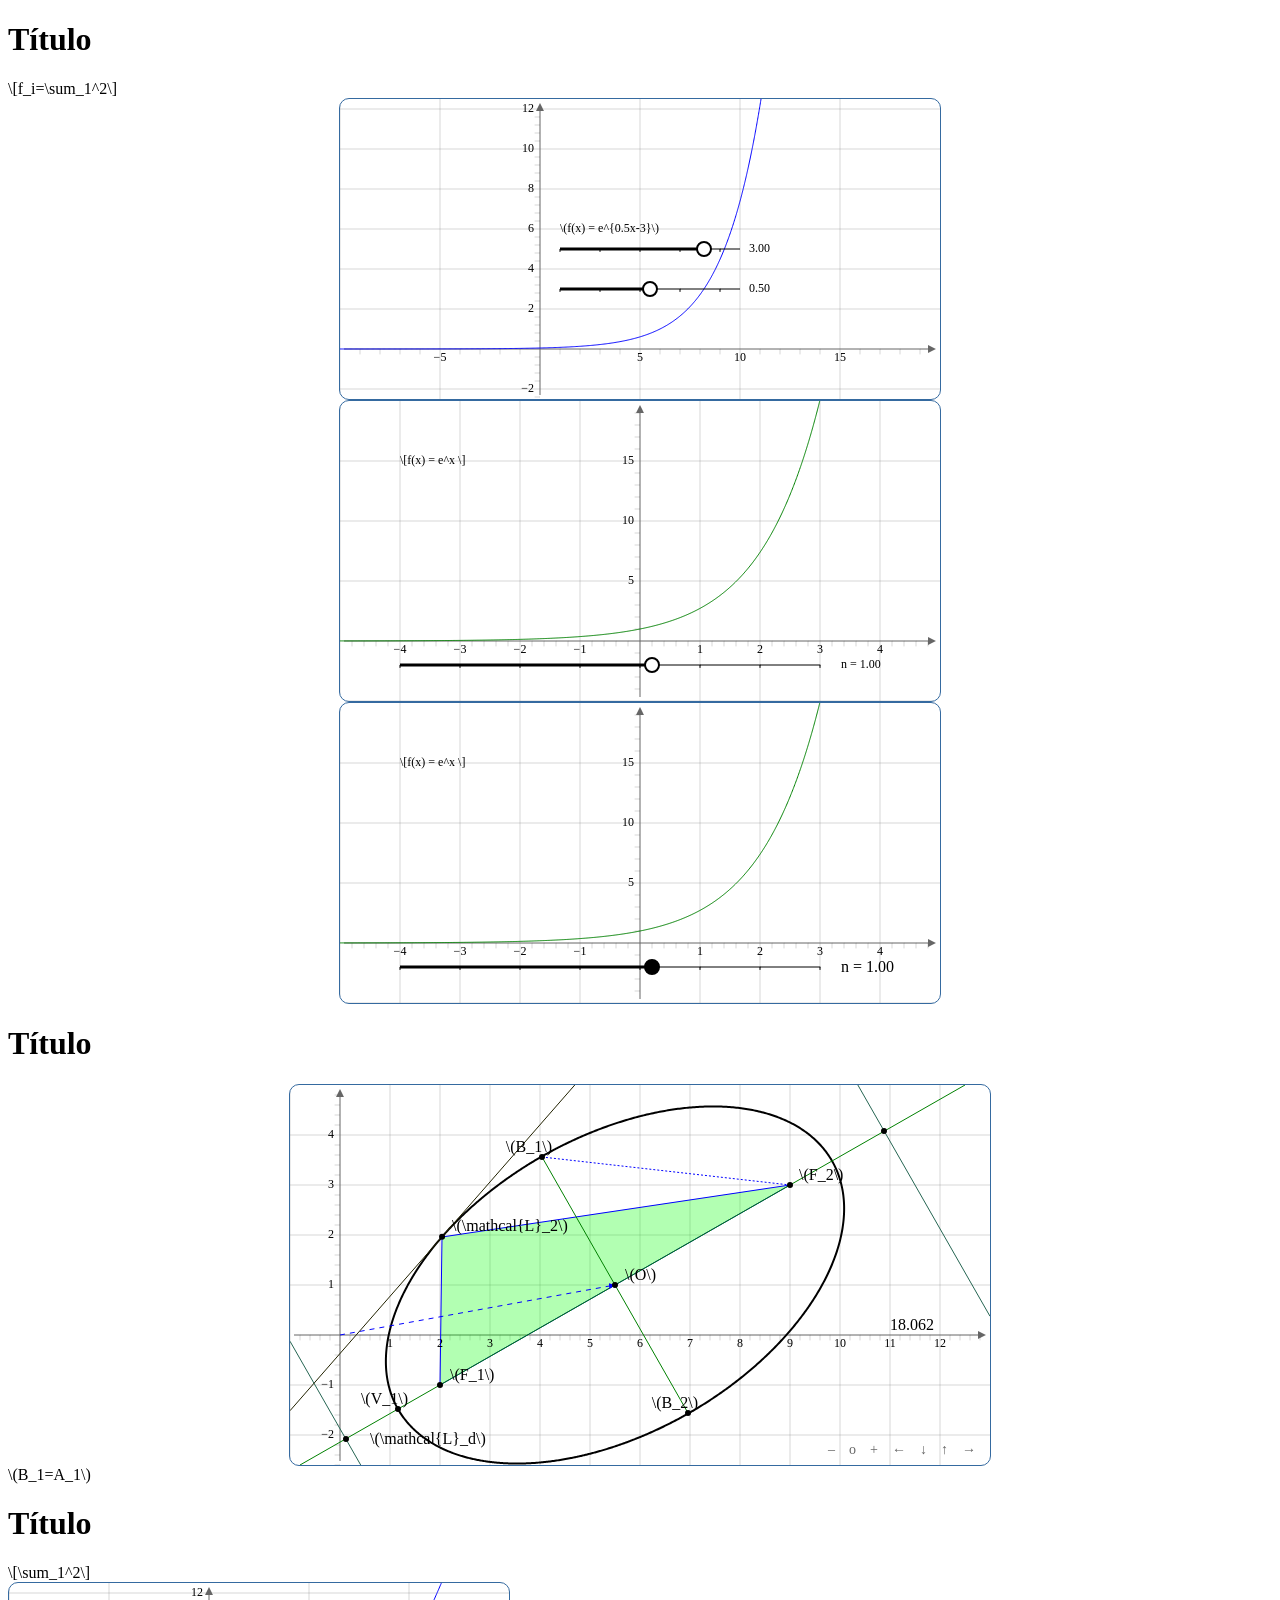
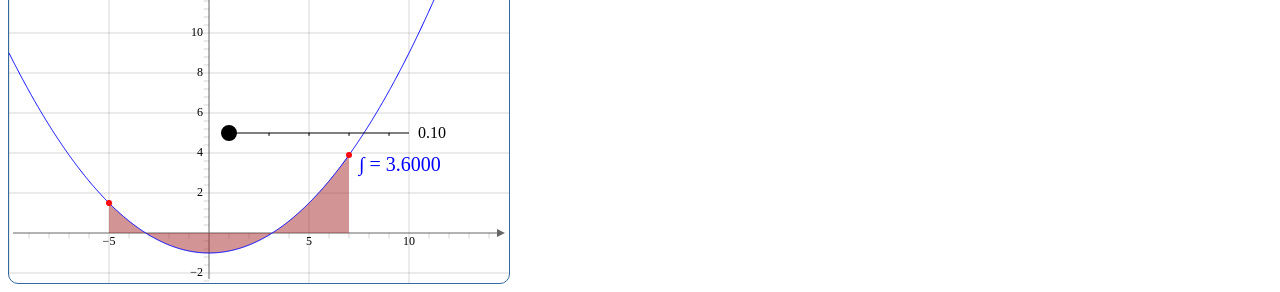
==== index.html @ 17003179 "w" ====
<!DOCTYPE html>
<html lang="en">
  <head>
    <meta charset="UTF-8" />
    <meta name="viewport" content="width=device-width, initial-scale=1.0" />
    <title>Document</title>


<!-- dynamically load mathjax for compatibility with self-contained -->
<script>
  (function () {
    var script = document.createElement("script");
    script.type = "text/javascript";
    var src = "true";
    if (src === "" || src === "true") src = "https://mathjax.rstudio.com/latest/MathJax.js?config=TeX-MML-AM_CHTML";
    if (location.protocol !== "file:")
      if (/^https?:/.test(src))
        src = src.replace(/^https?:/, '');
    script.src = src;
    document.getElementsByTagName("head")[0].appendChild(script);
  })();
</script>

    

    <link rel="stylesheet" type="text/css" href="jsxgraph.css" />
    <script type="text/javascript" src="loadjsxgraph.js"></script>
    <script type="text/javascript" src="jsxgraphcore.js"></script>
  
  </head>
  <body>





    <h1>Título</h1>
    \[f_i=\sum_1^2\]


    <div id='ww1' class='jxgbox' style="width: 600px; height: 300px; display: block; margin: auto;"></div>
    <script type='text/javascript'>
      JXG.Options.text.useMathJax = true;
      board = JXG.JSXGraph.initBoard("ww1", {
        originX: 200,
        originY: 250,
        unitX: 20,
        unitY: 20,
        axis: true,
        showNavigation: false,
        showCopyright: false,
      });
      theSlider = board.create(
        "slider",
        [
          [1, 5],
          [10, 5],
          [-5, 3, 5],
        ],
        { snapWidth: 0.1 }
      );
      w = board.create(
        "slider",
        [
          [1, 3],
          [10, 3],
          [0, 0.5, 1],
        ],
        { snapWidth: 0.1 }
      );
      board.create("functiongraph", [
        function (t) {
          return Math.pow(Math.E, w.Value()*t - theSlider.Value());
        },
      ]);
      board.create('text', [
        1,
        6,
        function () {
          return '\\(f(x) = e^{'+ w.Value() + 'x' + '-' + theSlider.Value() + '}\\)';
        },
      ]);
    </script>





    <div id='jxgbox' class='jxgbox' style="width: 600px; height: 300px; display: block; margin: auto;"></div>
    <script type='text/javascript'>
        var brd, k;
        JXG.Options.text.useMathJax = true;
        brd = JXG.JSXGraph.initBoard('jxgbox', {boundingbox:[-5,20,5,-5], axis:true, showNavigation:false, showCopyright:false});
        k = brd.create('slider',[[-4,-2],[3,-2],[-5,0.5,5]],{name:'n', snapWidth:1});
        brd.create('functiongraph', [function(t) {return Math.pow(Math.E,t*k.Value());}],{strokeColor:'green'});
        brd.create('text',[-4,15,
          function() { 
            var temp;
            if (k.Value() == 1) {
              temp = '\\[f(x) = e^x \\]'; 
            } else {
              temp = '\\[f(x) = e^{' + k.Value() + 'x}\\]';
            }
           return temp;
         }], {fontSize:12});
        brd.update();
    </script> 




    <div id='jxgboxw' class='jxgbox' style="width: 600px; height: 300px; display: block; margin: auto;"></div>
    <script type='text/javascript'>
        var brd, k;
        JXG.Options.text.useMathJax = true;
        JXG.Options.text.fontSize = 16;
        JXG.Options = JXG.merge(JXG.Options, {showNavigation: false,point:{face:'o', size:1, color:'#000000'}});
        brd = JXG.JSXGraph.initBoard('jxgboxw', {boundingbox:[-5,20,5,-5], axis:true, showNavigation:false, showCopyright:false});
        k = brd.create('slider',[[-4,-2],[3,-2],[-5,0.5,5]],{name:'n', snapWidth:1});
        brd.create('functiongraph', [function(t) {return Math.pow(Math.E,t*k.Value());}],{strokeColor:'green'});
        brd.create('text',[-4,15,
          function() { 
            var temp;
            if (k.Value() == 1) {
              temp = '\\[f(x) = e^x \\]'; 
            } else {
              temp = '\\[f(x) = e^{' + k.Value() + 'x}\\]';
            }
           return temp;
         }], {fontSize:12});
        brd.update();
    </script> 











    <h1>Título</h1>

    <div id="ww" class="jxgbox" style="width: 700px; height: 380px; display: block; margin: auto;"></div>

    <script type="text/javascript">
      var board = JXG.JSXGraph.initBoard("ww", {
        originX: 50,
        originY: 250,
        unitX: 50,
        unitY: 50,
        axis: true,
      });
  

  
      f1 = board.create("point", [2,-1], { name: "\\(F_1\\)" , fillColor:'#306754',label:{autoPosition: true, offset:[10, 10]}});
      f2 = board.create("point", [9,3], { name: "\\(F_2\\)" , label:{autoPosition: true, offset:[10, 10]}});
      var l1 = board.create('line', [f1, f2],{strokeColor:'green',strokewidth:1});
      var mp1 = board.create('midpoint', [f1, f2], { name: "\\(O\\)", label:{autoPosition: true, offset:[10, 10]} });
      var vec = board.create('arrow', [[0,0], mp1],{straightFirst:true, straightLast:true, strokeWidth:1, dash:2});
      var perp1 = board.create('perpendicular', [l1, mp1] ,{strokeColor:'red',strokewidth:0});


      ew=board.create("ellipse", [f1, f2, 10],{strokeColor:'#000000',strokewidth:2});

      
       
      var b1 = board.create('intersection', [ew, perp1, 0], { name: "\\(B_1\\)", label:{autoPosition: true, offset:[10, 10]} });
      var b2 = board.create('intersection', [ew, perp1, 1], { name: "\\(B_2\\)", label:{autoPosition: true, offset:[10, 10]} });

      var c1 = board.create('intersection', [ew, l1, 0], { name: "\\(V_1\\)", label:{autoPosition: true, offset:[10, 10]} });
      var c2 = board.create('intersection', [ew, l1, 1], { name: "\\(V_2\\)", label:{autoPosition: true, offset:[10, 10]} });



      var s1 = board.create('segment', [b1, b2],{strokeColor:'green',strokewidth:1});
      var s1 = board.create('segment', [b1, f2],{straightFirst:true, straightLast:true, strokeWidth:1, dash:1});
      
      

      ewg = board.create("glider", [2, 2, ew], { name: "\\(\\mathcal{L}_2\\)", label:{autoPosition: true, offset:[10, 10]} });

      c3 = board.create('circle', [mp1, function() { return mp1.Dist(c1)*mp1.Dist(c1)/mp1.Dist(f1); }],{strokeColor:'red',strokewidth:0});

      var d1 = board.create('intersection', [c3, l1, 0], { name: ""});
      var d2 = board.create('intersection', [c3, l1, 1], { name: ""});

      var perp2 = board.create('perpendicular', [l1, d1],{strokeColor:'#256552',strokewidth:1});
      var perp3 = board.create('perpendicular', [l1, d2],{strokeColor:'#256552',strokewidth:1,name:'\\(\\mathcal{L}_d\\)', withLabel: true});


      var w = board.create("tangent", [ewg],{strokeColor:'#222200',strokewidth:1});
      
      var pol2 = board.create('polygon', [f1, ewg, f2],{hasInnerPoints: true});
      var t = board.create('text', [11, 0.2, function() { return pol2.Perimeter().toFixed(3); }]);
    </script>



\(B_1=A_1\)






    <h1>Título</h1>
    \[\sum_1^2\]
    <div id="www1" class="jxgbox" style="width: 500px; height: 300px;"></div>

    <script>
      board = JXG.JSXGraph.initBoard("www1", {
        originX: 200,
        originY: 250,
        unitX: 20,
        unitY: 20,
        axis: true,
        showNavigation: false,
        showCopyright: false,
      });
      ww = board.create(
        "slider",
        [
          [1, 5],
          [10, 5],
          [0.1, 0.01, 1],
        ],
        { snapWidth: 0.02}
      );
      theFct = board.create("functiongraph", [
        function (t) {
          return (0.01 * t*t) / (ww.Value()) - 1;
        },
      ]);
                                                                        //,{dash:1,strokewidth:2,strokeColor:'red'}
      board.create("integral", [[-5, 7], theFct], {
        color: "brown",
        fillOpacity: 0.5,
      });
    </script>


  </body>
</html>
---- jsxgraph.css ----
/*
    Copyright 2008-2016
        Matthias Ehmann,
        Michael Gerhaeuser,
        Carsten Miller,
        Bianca Valentin,
        Alfred Wassermann,
        Peter Wilfahrt

    This file is part of JSXGraph.

    JSXGraph is free software dual licensed under the GNU LGPL or MIT License.

    You can redistribute it and/or modify it under the terms of the

      * GNU Lesser General Public License as published by
        the Free Software Foundation, either version 3 of the License, or
        (at your option) any later version
      OR
      * MIT License: https://github.com/jsxgraph/jsxgraph/blob/master/LICENSE.MIT

    JSXGraph is distributed in the hope that it will be useful,
    but WITHOUT ANY WARRANTY; without even the implied warranty of
    MERCHANTABILITY or FITNESS FOR A PARTICULAR PURPOSE.  See the
    GNU Lesser General Public License for more details.

    You should have received a copy of the GNU Lesser General Public License and
    the MIT License along with JSXGraph. If not, see <http://www.gnu.org/licenses/>
    and <http://opensource.org/licenses/MIT/>.
 */

.jxgbox {
    /* for IE 7 */
    position: relative;
    overflow: hidden;
    background-color: #ffffff;
    border-style: solid;
    border-width: 1px;
    border-color: #356AA0;
    border-radius: 10px;
    -webkit-border-radius: 10px;
    -ms-touch-action: none;
    /* touch-action: none; */ /* Set with JavaScript */
}

.jxgbox svg text {
    cursor: default;
    -webkit-user-select: none;
    -moz-user-select: none;
    -ms-user-select: none;
    user-select: none;
}

.JXGtext {
    font-family: Courier, monospace;
    /**
     * The default font family is now set in
     * JXG.Options.text.cssdefaultstyle = 'font-family: Arial, Helvetica, Geneva, sans-serif;'
     */
    /*
        font-family: Arial, Helvetica, Geneva, sans-serif;
    */

    /* "background-color: transparent;" may produce artefacts in IE. Solution: setting a color explicitly. */
    background-color: transparent;
    padding: 0;
    margin: 0;
}

.JXGinfobox {
    border-style: none;
    border-width: 1px;
    border-color: black;
}

/* 
    CSS attributes will (permantely) overwrite attributes set in JSXGraph 
*/
.JXGimage {
    /* opacity: 1.0; */
}

.JXGimageHighlight {
    /* opacity: 0.6; */
}

/*
    CSS rules for the navigation bar 
*/

.JXG_navigation {
    position: absolute;
    right: 5px;
    bottom: 5px;

    z-index: 100;

    background-color: transparent;
    padding: 2px;
    font-size: 14px;
    cursor: pointer;
}

.JXG_navigation:hover {

}

.JXG_navigation_button {
    color: #666666;
}

.JXG_navigation_button:hover {
    border-radius: 2px;
    background-color: #c0c0c0;
    background-color: rgba(184, 184, 184, 0.5);
}

/* 
    CSS rules for the wrapping div in fullscreen mode 
*/

.JXG_wrap_private:-moz-full-screen {
   background-color: #cccccc;
   padding: 0px;
   width: 100%;
   height: 100%;
}

.JXG_wrap_private:-webkit-full-screen {
   background-color: #cccccc;
   padding: 0px;
   width: 100%;
   height: 100%;
}

.JXG_wrap_private:fullscreen {
   background-color: #cccccc;
   padding: 0px;
   width: 100%;
   height: 100%;
}

.JXG_wrap_private:-ms-fullscreen {
   background-color: #cccccc;
   padding: 0px;
   width: 100%;
   height: 100%;
}
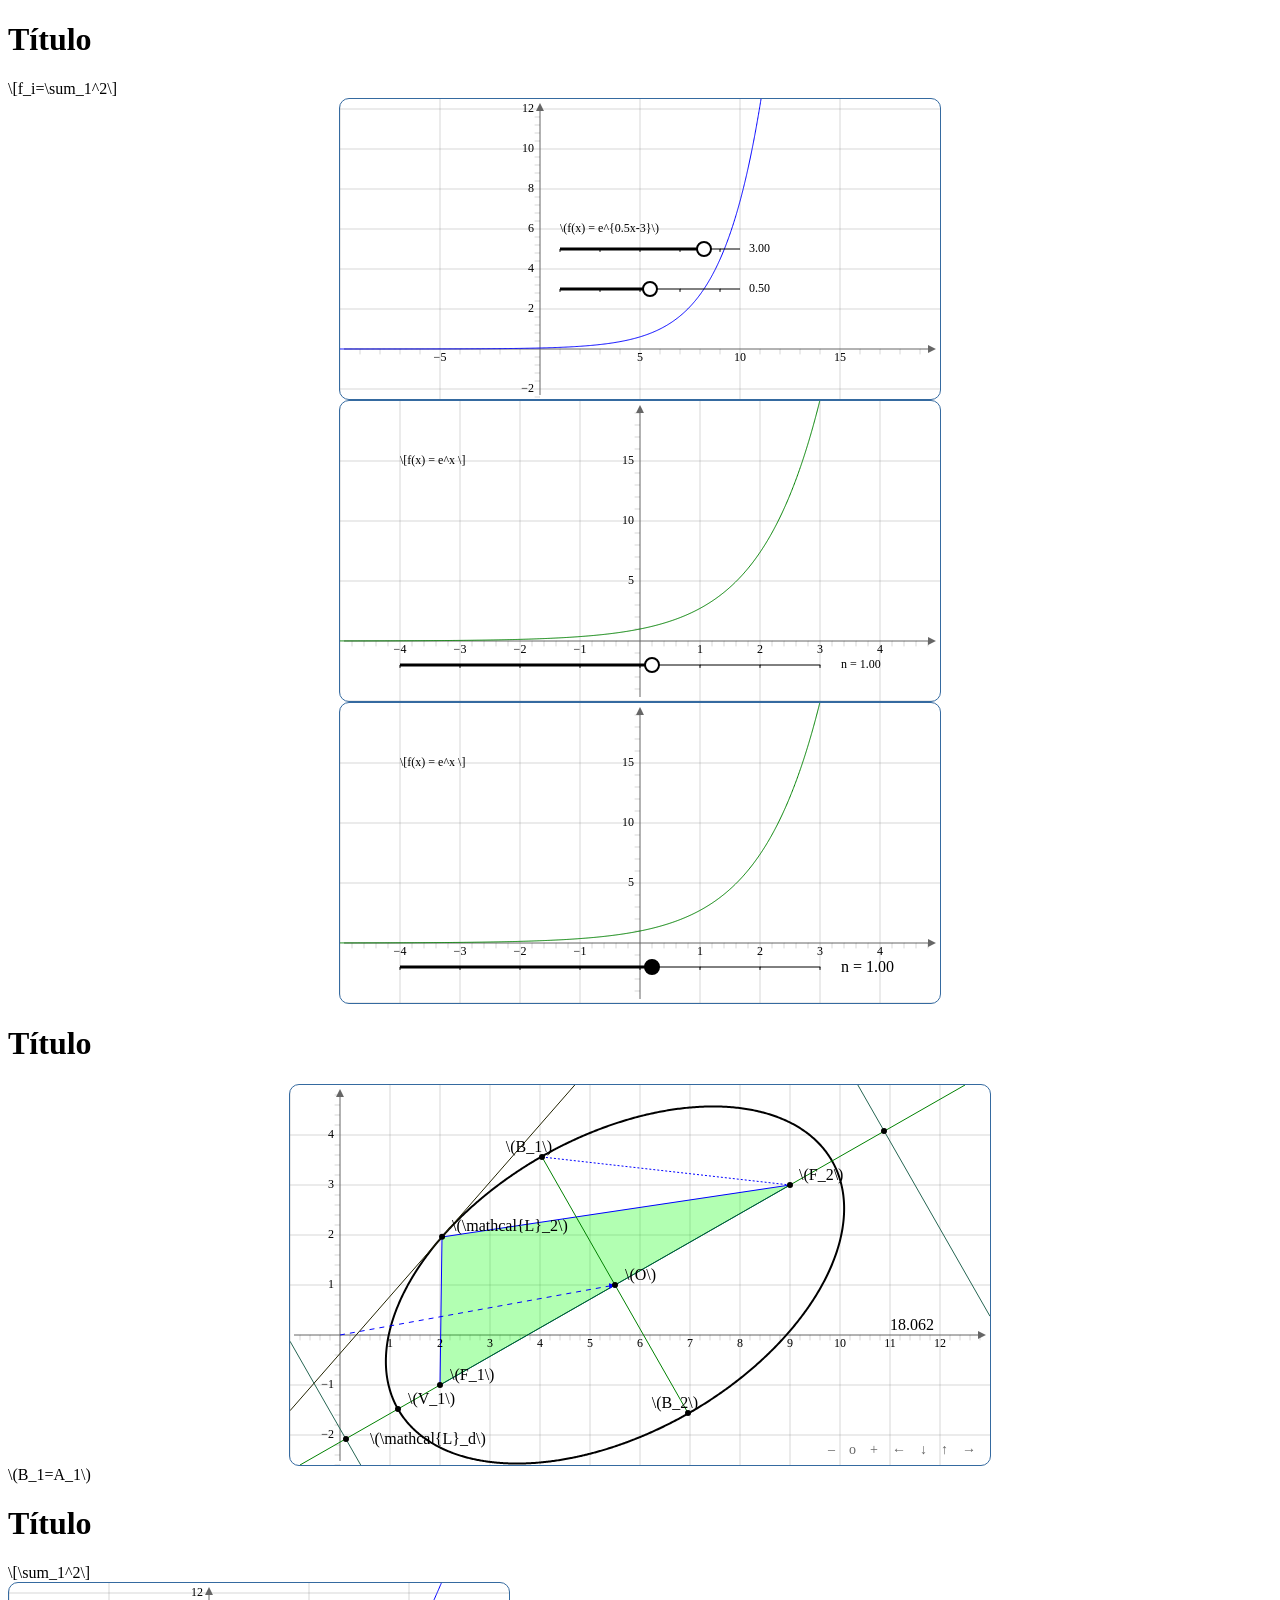
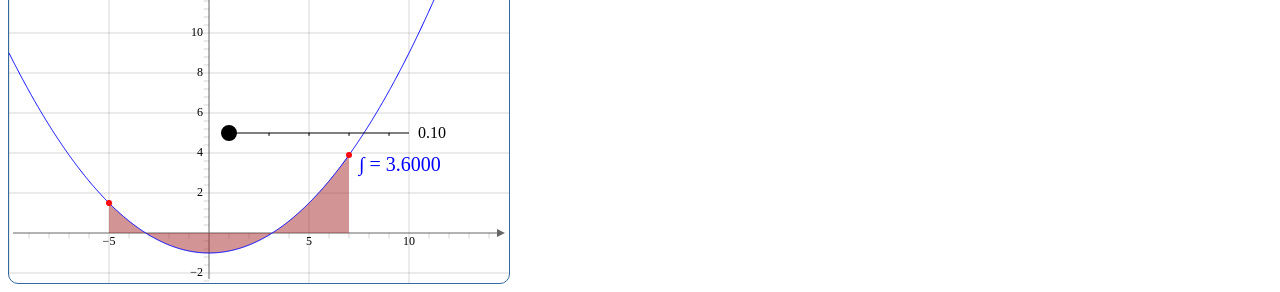
==== commit 6847e34d: "w" ====
--- a/index.html
+++ b/index.html
@@ -171,7 +171,7 @@
       var b1 = board.create('intersection', [ew, perp1, 0], { name: "\\(B_1\\)", label:{autoPosition: true, offset:[10, 10]} });
       var b2 = board.create('intersection', [ew, perp1, 1], { name: "\\(B_2\\)", label:{autoPosition: true, offset:[10, 10]} });
 
-      var c1 = board.create('intersection', [ew, l1, 0], { name: "\\(V_1\\)", label:{autoPosition: true, offset:[10, 10]} });
+      var c1 = board.create('intersection', [ew, l1, 0], { name: "\\(V_1\\)", label:{autoPosition: Boolean, offset:[10, 10]} });
       var c2 = board.create('intersection', [ew, l1, 1], { name: "\\(V_2\\)", label:{autoPosition: true, offset:[10, 10]} });
 
 
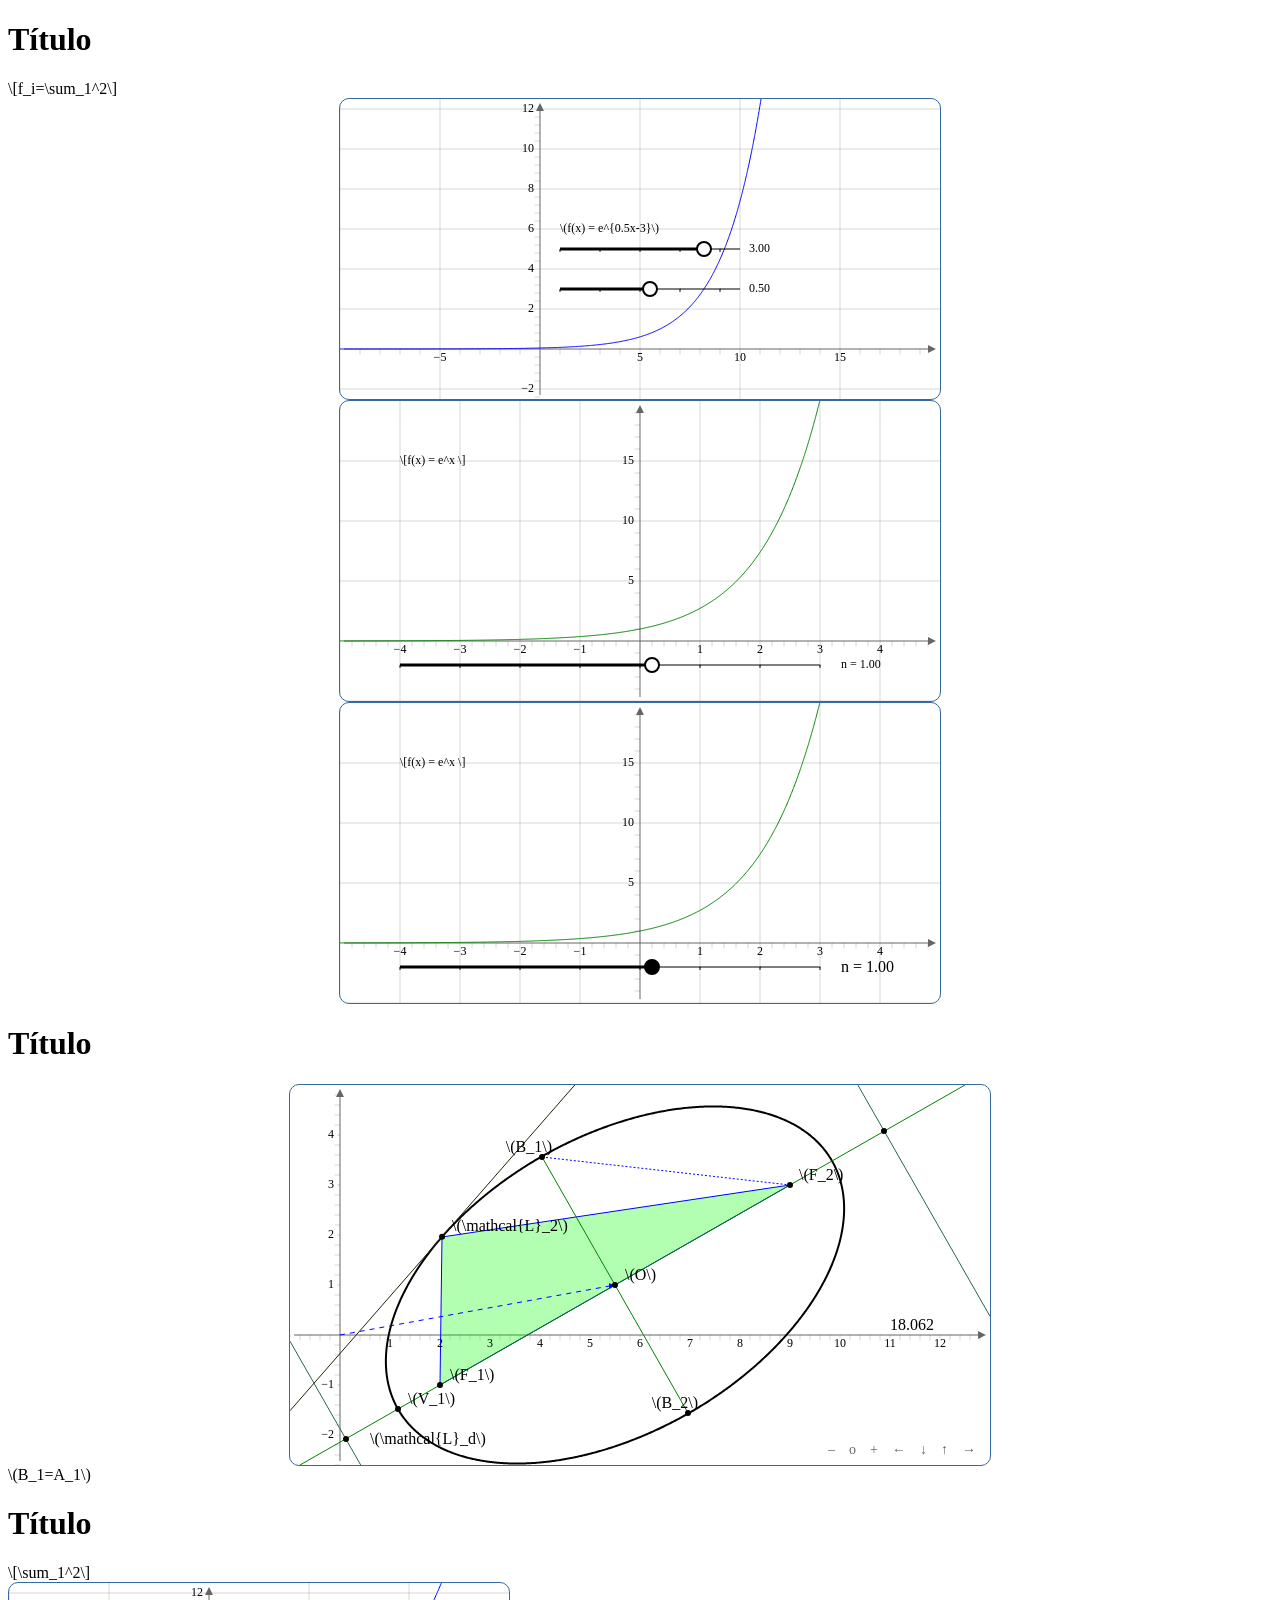
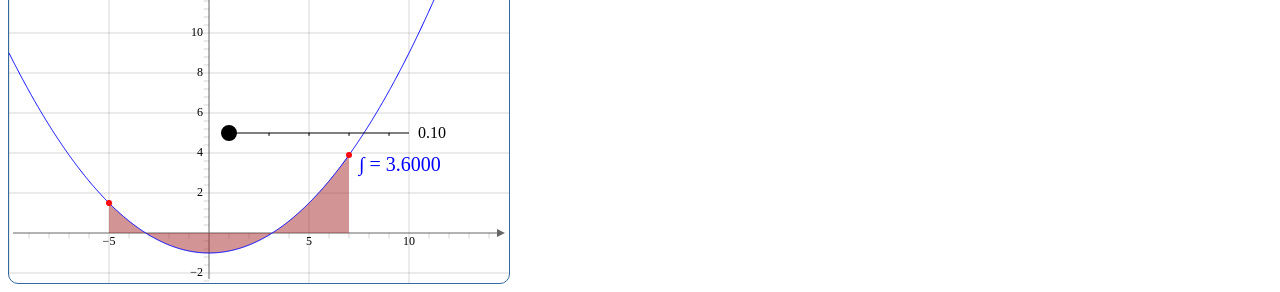
==== commit 8ce68435: "w" ====
--- a/index.html
+++ b/index.html
@@ -152,8 +152,11 @@
         unitX: 50,
         unitY: 50,
         axis: true,
-      });
-  
+        defaultAxes: {y: { ticks: {visible: true, majorHeight: 5 }},x: { ticks: { visible: true, majorHeight: 5 }}},
+  
+      });
+  
+      
 
   
       f1 = board.create("point", [2,-1], { name: "\\(F_1\\)" , fillColor:'#306754',label:{autoPosition: true, offset:[10, 10]}});
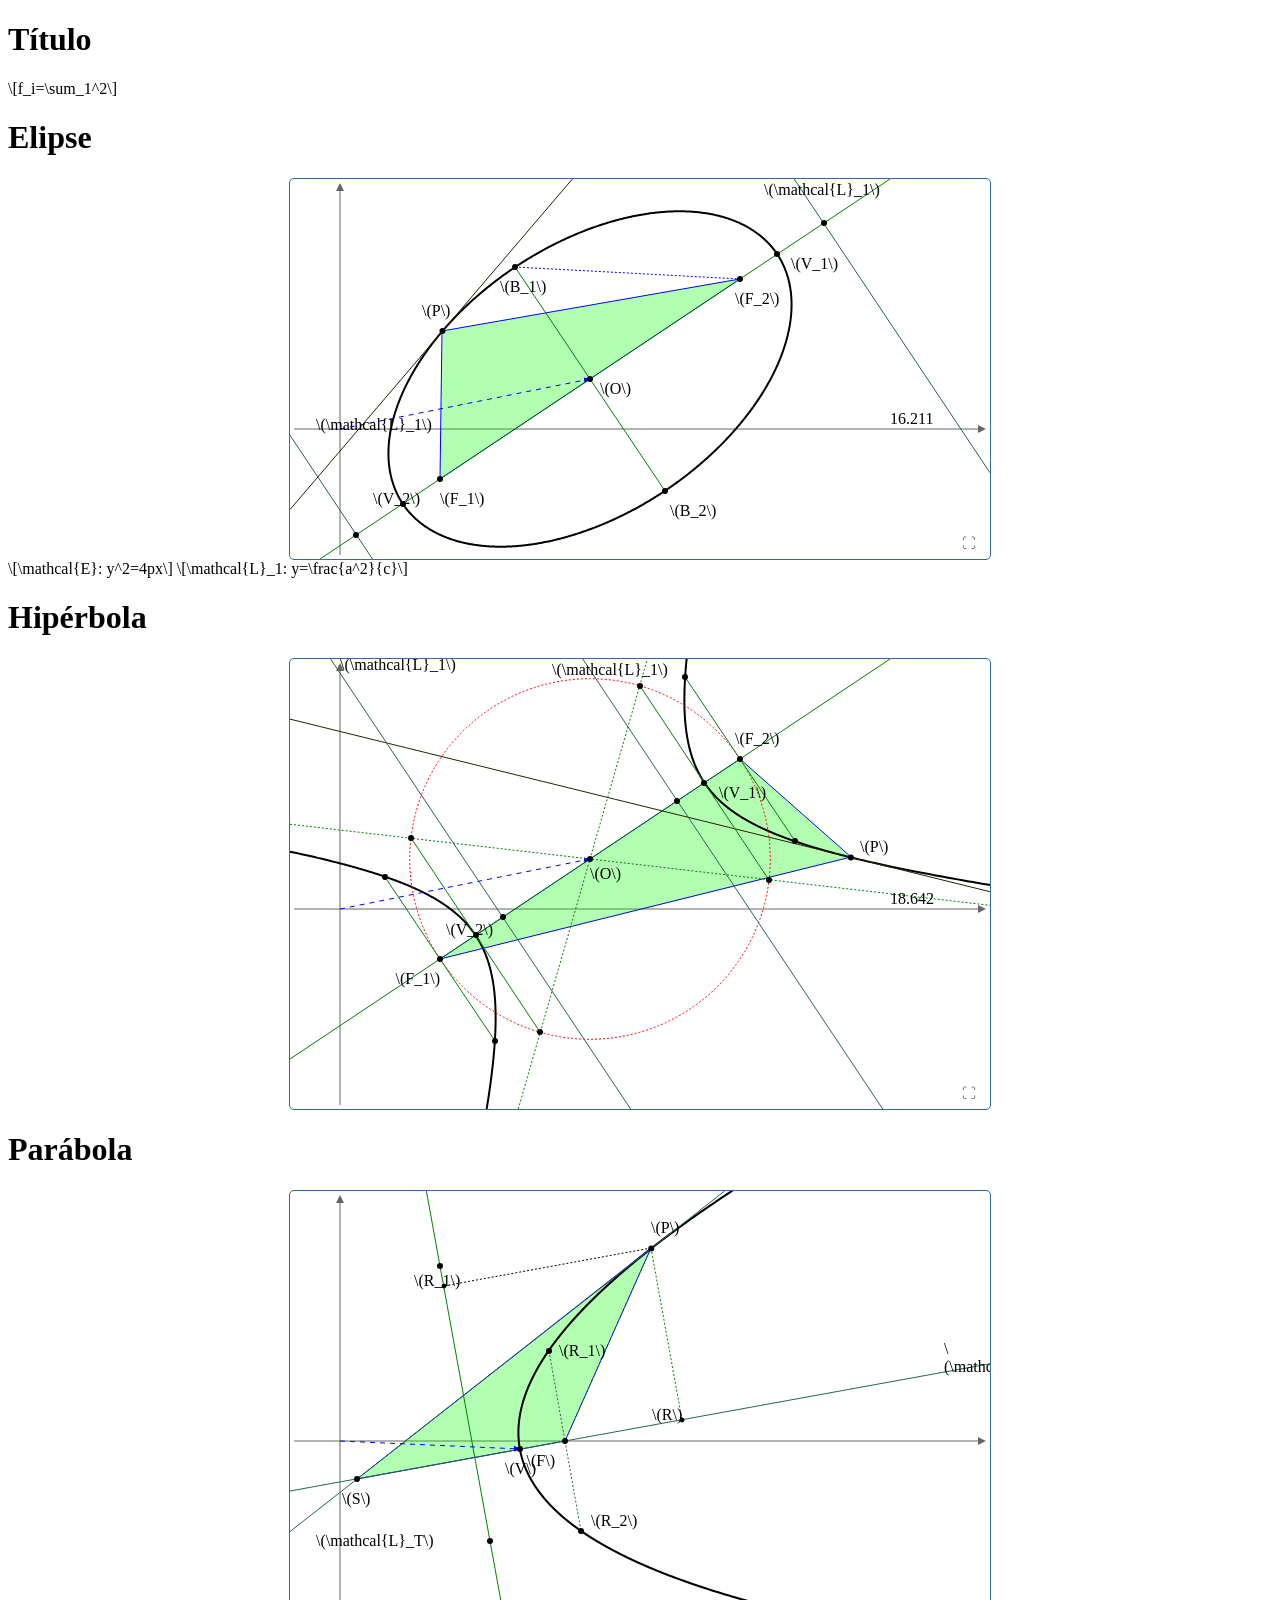
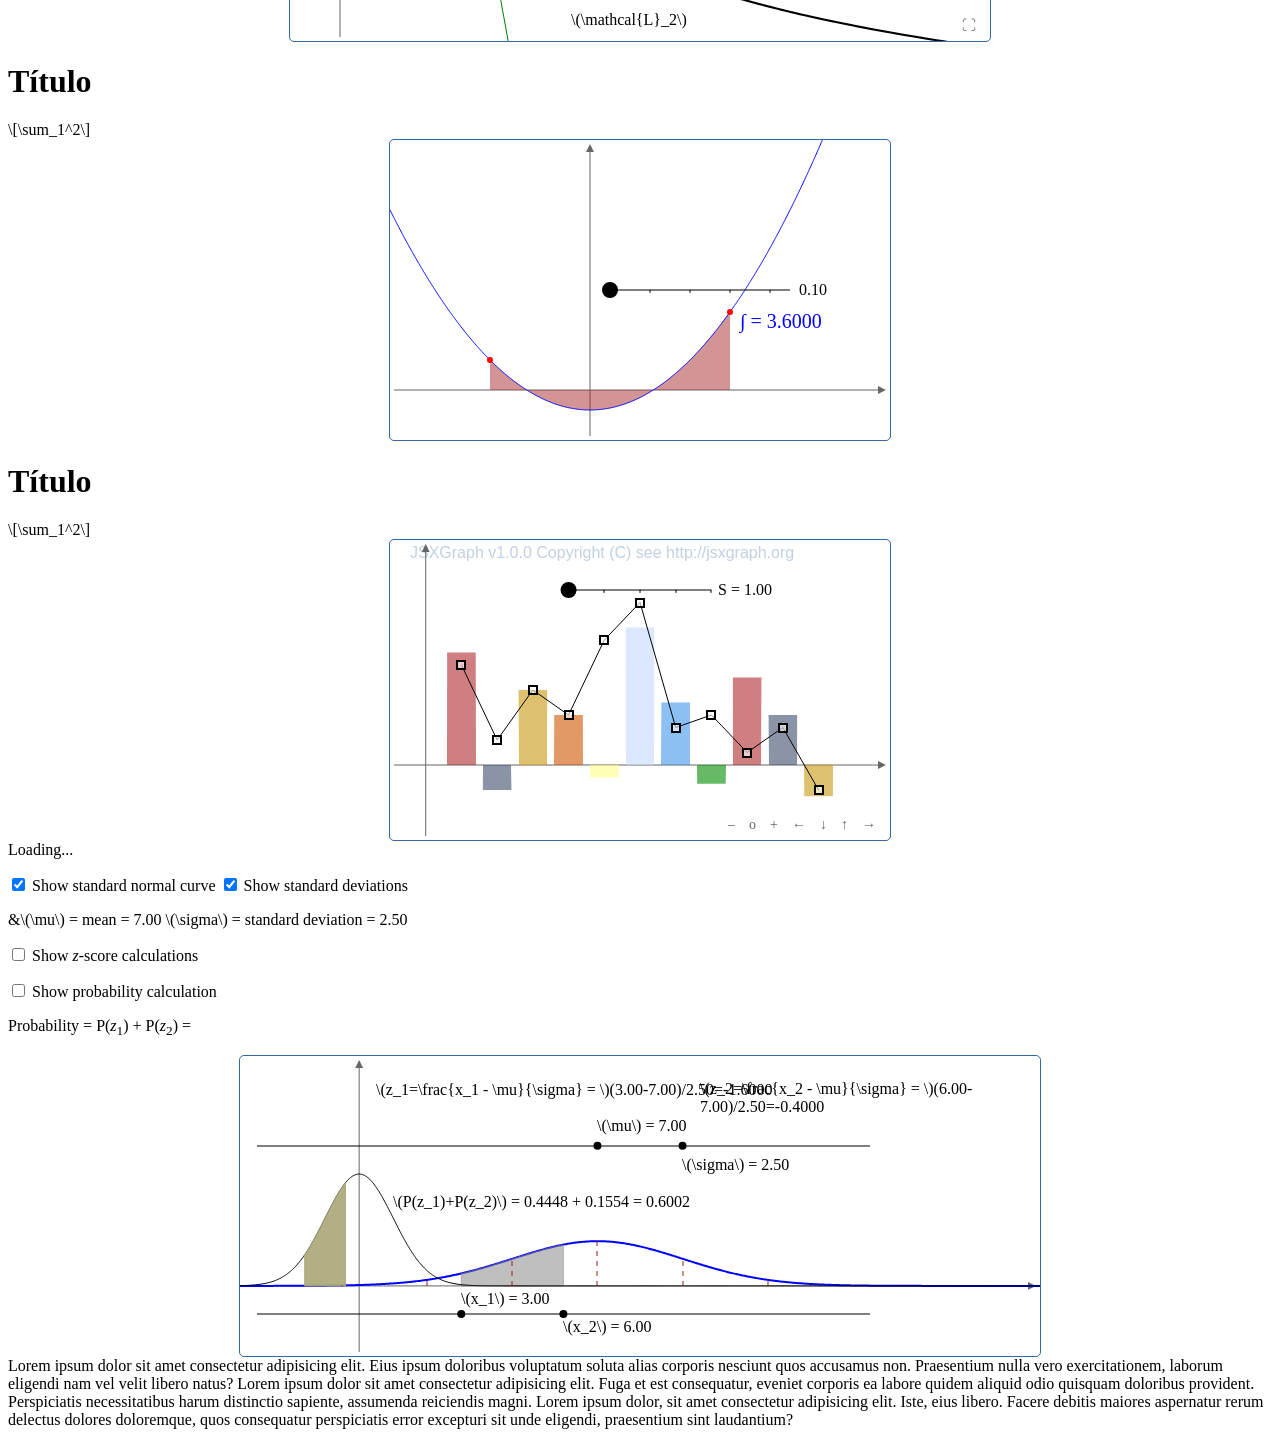
==== commit 4f1a0709: "w" ====
--- a/index.html
+++ b/index.html
@@ -21,12 +21,10 @@
   })();
 </script>
 
+
+    <link rel="stylesheet" type="text/css" href="jsxgraph.css" />
+    <script type="text/javascript" src="jsxgraphcore.js"></script>
     
-
-    <link rel="stylesheet" type="text/css" href="jsxgraph.css" />
-    <script type="text/javascript" src="loadjsxgraph.js"></script>
-    <script type="text/javascript" src="jsxgraphcore.js"></script>
-  
   </head>
   <body>
 
@@ -38,97 +36,13 @@
     \[f_i=\sum_1^2\]
 
 
-    <div id='ww1' class='jxgbox' style="width: 600px; height: 300px; display: block; margin: auto;"></div>
+
+
+  
     <script type='text/javascript'>
-      JXG.Options.text.useMathJax = true;
-      board = JXG.JSXGraph.initBoard("ww1", {
-        originX: 200,
-        originY: 250,
-        unitX: 20,
-        unitY: 20,
-        axis: true,
-        showNavigation: false,
-        showCopyright: false,
-      });
-      theSlider = board.create(
-        "slider",
-        [
-          [1, 5],
-          [10, 5],
-          [-5, 3, 5],
-        ],
-        { snapWidth: 0.1 }
-      );
-      w = board.create(
-        "slider",
-        [
-          [1, 3],
-          [10, 3],
-          [0, 0.5, 1],
-        ],
-        { snapWidth: 0.1 }
-      );
-      board.create("functiongraph", [
-        function (t) {
-          return Math.pow(Math.E, w.Value()*t - theSlider.Value());
-        },
-      ]);
-      board.create('text', [
-        1,
-        6,
-        function () {
-          return '\\(f(x) = e^{'+ w.Value() + 'x' + '-' + theSlider.Value() + '}\\)';
-        },
-      ]);
-    </script>
-
-
-
-
-
-    <div id='jxgbox' class='jxgbox' style="width: 600px; height: 300px; display: block; margin: auto;"></div>
-    <script type='text/javascript'>
-        var brd, k;
-        JXG.Options.text.useMathJax = true;
-        brd = JXG.JSXGraph.initBoard('jxgbox', {boundingbox:[-5,20,5,-5], axis:true, showNavigation:false, showCopyright:false});
-        k = brd.create('slider',[[-4,-2],[3,-2],[-5,0.5,5]],{name:'n', snapWidth:1});
-        brd.create('functiongraph', [function(t) {return Math.pow(Math.E,t*k.Value());}],{strokeColor:'green'});
-        brd.create('text',[-4,15,
-          function() { 
-            var temp;
-            if (k.Value() == 1) {
-              temp = '\\[f(x) = e^x \\]'; 
-            } else {
-              temp = '\\[f(x) = e^{' + k.Value() + 'x}\\]';
-            }
-           return temp;
-         }], {fontSize:12});
-        brd.update();
-    </script> 
-
-
-
-
-    <div id='jxgboxw' class='jxgbox' style="width: 600px; height: 300px; display: block; margin: auto;"></div>
-    <script type='text/javascript'>
-        var brd, k;
         JXG.Options.text.useMathJax = true;
         JXG.Options.text.fontSize = 16;
         JXG.Options = JXG.merge(JXG.Options, {showNavigation: false,point:{face:'o', size:1, color:'#000000'}});
-        brd = JXG.JSXGraph.initBoard('jxgboxw', {boundingbox:[-5,20,5,-5], axis:true, showNavigation:false, showCopyright:false});
-        k = brd.create('slider',[[-4,-2],[3,-2],[-5,0.5,5]],{name:'n', snapWidth:1});
-        brd.create('functiongraph', [function(t) {return Math.pow(Math.E,t*k.Value());}],{strokeColor:'green'});
-        brd.create('text',[-4,15,
-          function() { 
-            var temp;
-            if (k.Value() == 1) {
-              temp = '\\[f(x) = e^x \\]'; 
-            } else {
-              temp = '\\[f(x) = e^{' + k.Value() + 'x}\\]';
-            }
-           return temp;
-         }], {fontSize:12});
-        brd.update();
     </script> 
 
 
@@ -141,41 +55,45 @@
 
 
 
-    <h1>Título</h1>
+    <h1>Elipse</h1>
 
     <div id="ww" class="jxgbox" style="width: 700px; height: 380px; display: block; margin: auto;"></div>
 
     <script type="text/javascript">
+    JXG.Options.axis.ticks.majorHeight = 60;
+JXG.Options.axis.ticks.insertTicks = false;
+JXG.Options.axis.ticks.ticksDistance = 100;
       var board = JXG.JSXGraph.initBoard("ww", {
         originX: 50,
         originY: 250,
         unitX: 50,
         unitY: 50,
         axis: true,
+        showFullscreen: true,
+        zoom: {factorX: 1.25, factorY: 1.25, wheel: true,needshift: true, eps: 0.1},
+        showNavigation: false,
+        showCopyright: false,
         defaultAxes: {y: { ticks: {visible: true, majorHeight: 5 }},x: { ticks: { visible: true, majorHeight: 5 }}},
-  
       });
   
-      
-
-  
-      f1 = board.create("point", [2,-1], { name: "\\(F_1\\)" , fillColor:'#306754',label:{autoPosition: true, offset:[10, 10]}});
-      f2 = board.create("point", [9,3], { name: "\\(F_2\\)" , label:{autoPosition: true, offset:[10, 10]}});
+        
+      f1 = board.create("point", [2,-1], { name: "\\(F_1\\)" , fillColor:'#306754',label:{autoPosition: true, offset:[0, -20]}});
+      f2 = board.create("point", [8,3], { name: "\\(F_2\\)" , label:{autoPosition: true, offset:[-5, -20]}});
       var l1 = board.create('line', [f1, f2],{strokeColor:'green',strokewidth:1});
-      var mp1 = board.create('midpoint', [f1, f2], { name: "\\(O\\)", label:{autoPosition: true, offset:[10, 10]} });
+      var mp1 = board.create('midpoint', [f1, f2], { name: "\\(O\\)", label:{autoPosition: true, offset:[10,-10]}});
       var vec = board.create('arrow', [[0,0], mp1],{straightFirst:true, straightLast:true, strokeWidth:1, dash:2});
       var perp1 = board.create('perpendicular', [l1, mp1] ,{strokeColor:'red',strokewidth:0});
 
 
-      ew=board.create("ellipse", [f1, f2, 10],{strokeColor:'#000000',strokewidth:2});
+      ew=board.create("ellipse", [f1, f2, 9],{strokeColor:'#000000',strokewidth:2});
 
       
        
-      var b1 = board.create('intersection', [ew, perp1, 0], { name: "\\(B_1\\)", label:{autoPosition: true, offset:[10, 10]} });
-      var b2 = board.create('intersection', [ew, perp1, 1], { name: "\\(B_2\\)", label:{autoPosition: true, offset:[10, 10]} });
-
-      var c1 = board.create('intersection', [ew, l1, 0], { name: "\\(V_1\\)", label:{autoPosition: Boolean, offset:[10, 10]} });
-      var c2 = board.create('intersection', [ew, l1, 1], { name: "\\(V_2\\)", label:{autoPosition: true, offset:[10, 10]} });
+      var b1 = board.create('intersection', [ew, perp1, 0], { name: "\\(B_1\\)", label:{offset:[-15, -20]} });
+      var b2 = board.create('intersection', [ew, perp1, 1], { name: "\\(B_2\\)", label:{offset:[5, -20]} });
+
+      var c1 = board.create('intersection', [ew, l1, 0], { name: "\\(V_1\\)", label:{offset:[15, -10]} });
+      var c2 = board.create('intersection', [ew, l1, 1], { name: "\\(V_2\\)", label:{offset:[-30, 5]} });
 
 
 
@@ -184,15 +102,15 @@
       
       
 
-      ewg = board.create("glider", [2, 2, ew], { name: "\\(\\mathcal{L}_2\\)", label:{autoPosition: true, offset:[10, 10]} });
+      ewg = board.create("glider", [2, 2, ew], { name: "\\(P\\)", label:{position: "rt", offset:[-20, 20]} });
 
       c3 = board.create('circle', [mp1, function() { return mp1.Dist(c1)*mp1.Dist(c1)/mp1.Dist(f1); }],{strokeColor:'red',strokewidth:0});
 
       var d1 = board.create('intersection', [c3, l1, 0], { name: ""});
       var d2 = board.create('intersection', [c3, l1, 1], { name: ""});
 
-      var perp2 = board.create('perpendicular', [l1, d1],{strokeColor:'#256552',strokewidth:1});
-      var perp3 = board.create('perpendicular', [l1, d2],{strokeColor:'#256552',strokewidth:1,name:'\\(\\mathcal{L}_d\\)', withLabel: true});
+      var perp2 = board.create('perpendicular', [l1, d1],{strokeColor:'#256552',strokewidth:1,name:'\\(\\mathcal{L}_1\\)', withLabel: true, label:{offset:[-30, 5],position:"lft"}});
+      var perp3 = board.create('perpendicular', [l1, d2],{strokeColor:'#256552',strokewidth:1,name:'\\(\\mathcal{L}_1\\)', withLabel: true, label:{offset:[10, 10],position:"lft"}});
 
 
       var w = board.create("tangent", [ewg],{strokeColor:'#222200',strokewidth:1});
@@ -202,9 +120,169 @@
     </script>
 
 
-
-\(B_1=A_1\)
-
+\[\mathcal{E}: y^2=4px\]
+\[\mathcal{L}_1: y=\frac{a^2}{c}\]
+
+
+<h1>Hipérbola</h1>
+
+<div id="hiperbola" class="jxgbox" style="width: 700px; height: 450px; display: block; margin: auto;"></div>
+
+<script type="text/javascript">
+JXG.Options.axis.ticks.majorHeight = 60;
+JXG.Options.axis.ticks.insertTicks = false;
+JXG.Options.axis.ticks.ticksDistance = 100;
+  var board = JXG.JSXGraph.initBoard("hiperbola", {
+    originX: 50,
+    originY: 250,
+    unitX: 50,
+    unitY: 50,
+    axis: true,
+    showFullscreen: true,
+    zoom: {factorX: 1.25, factorY: 1.25, wheel: true,needshift: true, eps: 0.1},
+    showNavigation: false,
+    showCopyright: false,
+    defaultAxes: {y: { ticks: {visible: true, majorHeight: 5 }},x: { ticks: { visible: true, majorHeight: 5 }}},
+  });
+
+    
+  f1 = board.create("point", [2,-1], { name: "\\(F_1\\)" , fillColor:'#306754',label:{autoPosition: true, offset:[0, -20]}});
+  f2 = board.create("point", [8,3], { name: "\\(F_2\\)" , label:{autoPosition: true, offset:[-5, 20]}});
+
+  var l1 = board.create('line', [f1, f2],{strokeColor:'green',strokewidth:1});
+  var mp1 = board.create('midpoint', [f1, f2], { name: "\\(O\\)", label:{autoPosition: true, offset:[0,-15]}});
+  var vec = board.create('arrow', [[0,0], mp1],{straightFirst:true, straightLast:true, strokeWidth:1, dash:2});
+  var perp1 = board.create('perpendicular', [l1, mp1] ,{strokeColor:'red',strokewidth:0});
+
+
+  ew=board.create("hyperbola", [f1, f2, 5.5],{strokeColor:'#000000',strokewidth:2});
+
+  ewg = board.create("glider", [10.21, 1, ew], { name: "\\(P\\)", label:{offset:[10, 10]} });
+  var w = board.create("tangent", [ewg],{strokeColor:'#222200',strokewidth:1});
+   
+
+
+  cc1 = board.create('circle', [mp1, f1],{strokeColor:'red',strokewidth:1,dash:1});
+//
+  var b1 = board.create('intersection', [ew, perp1, 0], { name: "\\(B_1\\)", label:{offset:[-15, -20]} });
+  var b2 = board.create('intersection', [ew, perp1, 1], { name: "\\(B_2\\)", label:{offset:[5, -20]} });
+//
+  var c1 = board.create('intersection', [ew, l1, 0], { name: "\\(V_1\\)", label:{offset:[15, -10]} });
+  var c2 = board.create('intersection', [ew, l1, 1], { name: "\\(V_2\\)", label:{offset:[-30, 5]} });
+
+  var perp2 = board.create('perpendicular', [l1, c1] ,{strokeColor:'red',strokewidth:0});
+  var perp3 = board.create('perpendicular', [l1, c2] ,{strokeColor:'red',strokewidth:0});
+
+  var r1 = board.create('intersection', [cc1, perp2, 0], { name: "", label:{offset:[-15, -20]} });
+  var r2 = board.create('intersection', [cc1, perp2, 1], { name: "", label:{offset:[5, -20]} });
+
+  var s1 = board.create('intersection', [cc1, perp3, 0], { name: "", label:{offset:[-15, -20]} });
+  var s2 = board.create('intersection', [cc1, perp3, 1], { name: "", label:{offset:[5, -20]} });
+
+  var asintota1 = board.create('line', [s2, r1],{strokeColor:'green',strokewidth:1,dash:1});  
+  var asintota1 = board.create('line', [s1, r2],{strokeColor:'green',strokewidth:1,dash:1});
+
+
+  var segmento1 = board.create('segment', [s1, s2],{strokeColor:'green',strokewidth:1});
+  var segmento2 = board.create('segment', [r1, r2],{strokeColor:'green',strokewidth:1});
+
+  
+  var recto1 = board.create('perpendicular', [l1, f1] ,{strokeColor:'red',strokewidth:0});
+  var recto2 = board.create('perpendicular', [l1, f2] ,{strokeColor:'red',strokewidth:0});
+
+var recto_s = board.create('segment', [board.create('intersection', [ew, recto1, 0], {name: ""}), board.create('intersection', [ew, recto1, 1], {name: ""})],{strokeColor:'green',strokewidth:1});
+var recto_s = board.create('segment', [board.create('intersection', [ew, recto2, 0], {name: ""}), board.create('intersection', [ew, recto2, 1], {name: ""})],{strokeColor:'green',strokewidth:1});
+
+  var s1 = board.create('segment', [b1, b2],{strokeColor:'green',strokewidth:1});
+  var s1 = board.create('segment', [b1, f2],{straightFirst:true, straightLast:true, strokeWidth:1, dash:1});
+  
+  
+
+
+  c3 = board.create('circle', [mp1, function() { return mp1.Dist(c1)*mp1.Dist(c1)/mp1.Dist(f1); }],{strokeColor:'red',strokewidth:0});
+
+  var d1 = board.create('intersection', [c3, l1, 0], { name: ""});
+  var d2 = board.create('intersection', [c3, l1, 1], { name: ""});
+
+  var perp2 = board.create('perpendicular', [l1, d1],{strokeColor:'#256552',strokewidth:1,name:'\\(\\mathcal{L}_1\\)', withLabel: true, label:{offset:[-30, 5],position:"lft"}});
+  var perp3 = board.create('perpendicular', [l1, d2],{strokeColor:'#256552',strokewidth:1,name:'\\(\\mathcal{L}_1\\)', withLabel: true, label:{offset:[10, 10],position:"lft"}});
+
+  
+  var pol2 = board.create('polygon', [f1, ewg, f2],{hasInnerPoints: true});
+  var t = board.create('text', [11, 0.2, function() { return pol2.Perimeter().toFixed(3); }]);
+</script>
+
+
+
+<h1>Parábola</h1>
+
+<div id="wwwww" class="jxgbox" style="width: 700px; height: 450px; display: block; margin: auto;"></div>
+
+<script type="text/javascript">
+JXG.Options.axis.ticks.majorHeight = 60;
+JXG.Options.axis.ticks.insertTicks = false;
+JXG.Options.axis.ticks.ticksDistance = 100;
+  var board = JXG.JSXGraph.initBoard("wwwww", {
+    originX: 50,
+    originY: 250,
+    unitX: 50,
+    unitY: 50,
+    axis: true,
+    showFullscreen: true,
+    zoom: {factorX: 1.25, factorY: 1.25, wheel: true,needshift: true, eps: 0.1},
+    showNavigation: false,
+    showCopyright: false,
+    defaultAxes: {y: { ticks: {visible: true, majorHeight: 5 }},x: { ticks: { visible: true, majorHeight: 5 }}},
+  });
+
+    
+  p1 = board.create("point", [2,3.5], { name: "" , fillColor:'#306754',label:{autoPosition: true, offset:[0, -20]}});
+  p2 = board.create("point", [3,-2], { name: "" , label:{autoPosition: true, offset:[-5, 20]}});
+  f = board.create("point", [4.5,0], { name: "\\(F\\)" , label:{autoPosition: true, offset:[-10, -20]}});
+  
+  //p1.setProperty({snapToGrid: true,snapSizeX: 0.5});
+  //p2.setProperty({snapToGrid: true,snapSizeX: 0.5});
+  //f.setProperty({snapToGrid: true,snapSizeX: 0.5});
+  
+  var l1 = board.create('line', [p1, p2],{strokeColor:'green',strokewidth:1});
+  var ew = board.create('parabola',[f,l1],{strokeColor:'#000000',strokewidth:2});
+  
+  
+    ewg = board.create("glider", [6.5, 3.5, ew], { name: "\\(P\\)", label:{offset:[0, 20]} });
+//    ewg.setProperty({snapToGrid: true,snapSizeX: 0.5});
+    var w = board.create("tangent", [ewg],{strokeColor:'#256552',strokewidth:1,name:'\\(\\mathcal{L}_T\\)', withLabel: true, label:{offset:[10, -10],position:"lft"}});
+     
+    var l2 = board.create('perpendicular', [l1, f,0] ,{strokeColor:'#256552',strokewidth:1,name:'\\(\\mathcal{L}_2\\)', withLabel: true, label:{offset:[-30, 5],position:"rt"}});
+    var l3 = board.create('perpendicular', [l2, ewg,0] ,{highlight:false,strokeColor:'#256552',strokewidth:0,name:'', withLabel: true, label:{offset:[-30, 5],position:"rt"}});
+    var ll = board.create('perpendicular', [l1, ewg,0] ,{highlight:false,strokeColor:'#256552',strokewidth:0,name:'', withLabel: true, label:{offset:[-30, 5],position:"rt"}});
+    var lrecto = board.create('perpendicular', [l2, f] ,{highlight:false,strokeColor:'#256552',strokewidth:0,name:'\\(\\mathcal{L}_2\\)', withLabel: true, label:{offset:[-30, 5],position:"rt"}});
+   
+    var c1 = board.create('intersection', [ew, lrecto, 0], { name: "\\(R_1\\)", label:{offset:[10, 0]} });
+    var c2 = board.create('intersection', [ew, lrecto, 1], { name: "\\(R_2\\)", label:{offset:[10, 10]} });
+
+
+
+    var recto = board.create('segment', [ewg,board.create('intersection', [l2, l3, 0],{highlight:false,strokeColor:'#256552',strokewidth:1,name:'\\(R\\)',label:{offset:[-30, 5]}})],{strokeColor:'green',strokewidth:1,dash:1});
+    var recto2 = board.create('segment', [ewg,board.create('intersection', [l1, ll, 0],{highlight:false,strokeColor:'#256552',strokewidth:1,name:'\\(R_1\\)',label:{offset:[-30, 5]}})],{strokeColor:'black',strokewidth:1,dash:1});
+  
+    //var recto3 = board.create('segment', [ewg,board.create('intersection', [l2, l3, 0],{highlight:false,strokeColor:'#256552',strokewidth:1,name:'\\(R_2ww\\)',label:{offset:[-30, 5]}})],{strokeColor:'black',strokewidth:1,dash:1});
+
+    var recto2 = board.create('segment', [c1,c2],{strokeColor:'#256552',strokewidth:1,dash:1});
+    var recto2 = board.create('segment', [ewg,f],{strokeColor:'#256552',strokewidth:1,dash:1});
+
+
+  var b1 = board.create('intersection', [ew, l2, 0], { name: "\\(V\\)", label:{offset:[-15, -20]} });
+  var vec = board.create('arrow', [[0,0], b1],{straightFirst:true, straightLast:true, strokeWidth:1, dash:2});
+  
+  var b2 = board.create('intersection', [w, l2, 0], { name: "\\(S\\)", label:{offset:[-15, -20]} });
+  
+
+
+  var pol2 = board.create('polygon', [f, ewg, b2], {hasInnerPoints: true, dash:1});
+//  var t = board.create('text', [11, 0.2, function() { return pol2.Perimeter().toFixed(3); }]);
+
+
+</script>
 
 
 
@@ -212,7 +290,7 @@
 
     <h1>Título</h1>
     \[\sum_1^2\]
-    <div id="www1" class="jxgbox" style="width: 500px; height: 300px;"></div>
+    <div id="www1" class="jxgbox" style="width: 500px; height: 300px;margin: auto;"></div>
 
     <script>
       board = JXG.JSXGraph.initBoard("www1", {
@@ -246,5 +324,341 @@
     </script>
 
 
+<h1>Título</h1>
+\[\sum_1^2\]
+<div id="ww7" class="jxgbox" style="width: 500px; height: 300px;margin: auto;"></div>
+<script>
+ board = JXG.JSXGraph.initBoard('ww7', {boundingbox: [-1, 9, 13, -3], axis:true});
+
+var s = board.create('slider', [[4,7],[8,7],[1,1,1.5]], {name:'S', strokeColor:'black', fillColor:'white'});
+var f = [function(){return (s.Value()*4.5).toFixed(2);},
+                   function(){return (s.Value()*(-1)).toFixed(2);},
+                   function(){return (s.Value()*3).toFixed(2);},
+                   function(){return (s.Value()*2).toFixed(2);},
+                   function(){return (s.Value()*(-0.5)).toFixed(2);},
+                   function(){return (s.Value()*5.5).toFixed(2);},
+                   function(){return (s.Value()*2.5).toFixed(2);},
+                   function(){return (s.Value()*(-0.75)).toFixed(2);},
+                   function(){return (s.Value()*3.5).toFixed(2);},
+                   function(){return (s.Value()*2).toFixed(2);},
+                   function(){return (s.Value()*(-1.25)).toFixed(2);}
+                   ];
+var chart = board.create('chart', [f],
+                                          {chartStyle:'bar',width:0.8,labels:f,
+                                           colorArray:['#8E1B77','#BE1679','#DC1765','#DA2130','#DB311B','#DF4917','#E36317','#E87F1A',
+                                                       '#F1B112','#FCF302','#C1E212']});
+
+var dataArr = [4,1,3,2,5,6.5,1.5,2,0.5,1.5,-1];
+var chart2 = board.create('chart', dataArr, {chartStyle:'line,point'});
+chart2[0].setAttribute('strokeColor:black','strokeWidth:2pt');
+for(var i=0; i<11;i++) {
+         chart2[1][i].setAttribute({strokeColor:'black',fillColor:'white',face:'[]', size:4, strokeWidth:'2pt'});
+}
+board.unsuspendUpdate();
+</script>
+
+
+<div class="interactive">
+	<form id="options">
+		<div id="jxgbox1" class="explanation"><div class="spinnerWrapWrap spinnerMidMid"><div class="spinnerWrap arc-rotate2"><div class="spinner"><div class="arc"></div></div></div>Loading...</div></div>
+		<div id="output">
+			<p id="curveOptions">
+				<span><input type="checkbox" name="checkboxname" value="sncurve" id="sncurve" checked="checked" /> <label for="sncurve">Show standard normal curve</label></span>
+				<span><input type="checkbox" name="checkboxname" value="sdgraph" id="sdgraph" checked="checked" /> <label for="sdgraph">Show standard deviations</label></span>
+			</p>
+			<p id="musig">
+			   <span id="muOutput" class="intmath">wwww</span> 
+			   <span id="sigmaOutput" class="intmath"></span>
+			</p>
+			<p class="check2"><input type="checkbox" name="checkboxname" value="zscorecalc" id="zscorecalc" /> <label for="zscorecalc">Show <i>z</i>-score calculations</label></p>
+			<p id="zscores"><span id="z1ScoreCalc"></span> <span id="z2ScoreCalc"></span></p>
+			<p class="check2"><input type="checkbox" name="checkboxname" value="probcalc" id="probcalc" /> <label for="probcalc">Show probability calculation</label></p>			
+			<p id="probOutputWrap" class="displayNone">
+			  <span class="intmath">Probability = P(<i>z</i><sub>1</sub>) + P(<i>z</i><sub>2</sub>) = </span> <span id="probOutput" class="intmath"></span>
+			</p>
+		</div>
+	</form>
+</div>
+
+
+
+<div id="rrt" class="jxgbox" style="width:800px; height:300px;margin: auto;"></div>
+
+
+
+<script>
+	var a, bell,chk,segArr = [], ptArr=[], bellArr = [];
+	var mu = 7, sigma = 2.5;		
+	var bell = function(x) { return 1/(sigma*Math.sqrt(2*Math.PI)) * Math.exp(-1*Math.pow((x-mu),2)/(2*Math.pow(sigma,2))); };
+	var bellStand = function(x) { return 1/(Math.sqrt(2*Math.PI)) * Math.exp(-1*Math.pow((x),2)/(2)); };
+	var graphStart, graphEnd;
+	var graphWidth = Math.abs(graphStart)+Math.abs(graphEnd);
+	var slid_mu,doMathJax=0,ssncurve=0,doProbs=0;
+	var showSNcurve = 1,bellCurveStand,areaS;
+
+		JXG.Options.curve.highlight = false;
+		JXG.Options.board.minimizeReflow = 'all';
+		graphStart = mu - 3.5*sigma;
+		graphEnd = mu + 3.5*sigma + 1;
+		board = JXG.JSXGraph.initBoard("rrt", {showNavigation:false,showCopyright:false,boundingbox:[-3.5,0.82, 20,-0.25], axis:true,pan: true, zoom: true});
+		//var axs = board.create("line", [[0,0], [1,0]],{strokecolor:"#444", strokeWidth:1,highlight:false,fixed:true});
+		//var xticks = Math.pow(10, (Math.ceil(Math.log(sigma/5)/Math.log(10) )));
+		//board.create("ticks",[axs, xticks], {highlight:false,drawLabels:true, label:{ offset:[-2,-14]},needsRegularUpdate:false});
+		//var yaxs = board.create("segment", [ [0,0], [0,10] ],{strokecolor:"#444", highlight:false,strokeWidth:1,fixed:true});
+		//var yticks = 0.1;
+		//board.create("ticks",[yaxs, yticks], {drawLabels:true, label:{ offset:[-30,0]},needsRegularUpdate:false});
+		var bellCurve = board.create("functiongraph", [bell,-20,20],{strokeWidth:2,highlight:false,dash:0});
+		
+    for(i=-3;i<4;i++) {	
+			ptArr[i] = board.create("point", [i*sigma+mu,0],{visible:false,name:'e'});		
+			bellArr[i] = board.create("point", [i*sigma+mu,bell(i*sigma+mu)],{visible:false,name:'ee'});	
+			segArr[i] = board.create("segment", [ptArr[i] , bellArr[i]],{strokeWidth:1,dash:2,color:"#8C201A",fixed:true});
+		}			
+		
+    var slid_x1 = board.create('slider', [[-3,-0.1],[15,-0.1],[-3,3,15]], {strokeColor:'#306754',fillColor:'#306754',size:2,withTicks:false,withLabel:false});
+	  var slid_x2 = board.create('slider', [[-3,-0.1],[15,-0.1],[-3,6,15]], {strokeColor:'#306754',fillColor:'#306754',size:2,withTicks:false,withLabel:false});
+    slid_x1.baseline.setAttribute({strokeWidth:1, strokeColor:'#000',highlight:false});
+		slid_x1.highline.setAttribute({visible:false});		
+		slid_x2.baseline.setAttribute({visible:false});
+		slid_x2.highline.setAttribute({visible:false});		
+		
+    
+    showProbs = function() {
+			var ints = 10;
+			a1 = Math.min(0.5, Math.abs(JXG.Math.Numerics.NewtonCotes([mu,slid_x1.X()],bell,{number_of_nodes:ints,integration_type:"trapez"})) );
+			a2 = Math.min(0.5, Math.abs(JXG.Math.Numerics.NewtonCotes([mu,slid_x2.X()],bell,{number_of_nodes:ints,integration_type:"trapez"})) );
+			probOutputWrap.className = '';
+			if(slid_x1.X() < mu && slid_x2.X() > mu) {
+				probOutput.innerHTML = a1.toFixed(4)+" + "+a2.toFixed(4)+" = "+((a1+a2).toFixed(4));  
+			} else if(slid_x1.X() == mu) {
+				probOutput.innerHTML = a1.toFixed(4)+" + "+a2.toFixed(4)+" = "+((a1+a2).toFixed(4));				
+			} else if(slid_x2.X() == mu) {
+				probOutput.innerHTML = a1.toFixed(4)+" + "+a2.toFixed(4)+" = "+((a1+a2).toFixed(4)) ;				
+			} else if(slid_x1.X() < mu && slid_x2.X() < mu){
+				probOutput.innerHTML = a1.toFixed(4)+" &minus; "+a2.toFixed(4)+" = "+((a1-a2).toFixed(4));  
+			} else {
+				probOutput.innerHTML = a2.toFixed(4)+" &minus; "+a1.toFixed(4)+" = "+((a2-a1).toFixed(4)); 
+			}
+		}
+
+
+		var slid_mu =  board.create('slider', [[-3,0.5],[15,0.5],[-3,7,15]],    {strokeColor:'#306754',fillColor:'#306754',size:2,withTicks:false, withLabel:false});
+		var slid_sig = board.create('slider', [[-3,0.5],[15,0.5],[-3,mu+sigma,15]], {strokeColor:'#306754',fillColor:'#306754',size:2,withTicks:false, withLabel:false});
+		slid_mu.baseline.setAttribute({strokeWidth:1, strokeColor:'#000',highlight:false});
+		slid_mu.highline.setAttribute({visible:false});		
+		slid_sig.baseline.setAttribute({visible:false});
+		slid_sig.highline.setAttribute({visible:false});				
+
+
+		board.create('text',[ function(){ return slid_mu.X();}, 0.57, function() { return "\\(\\mu\\) = "+parseFloat(mu).toFixed(2);}], {label:{position: "lft", offset:[0,-15]}} );
+		board.create('text',[ function(){ return slid_sig.X();}, 0.43, function() { return "\\(\\sigma\\) = "+sigma.toFixed(2);}], {label:{autoPosition: true, offset:[0,-15]}} );		
+
+
+    var ints = 10;
+    a1 = Math.min(0.5, Math.abs(JXG.Math.Numerics.NewtonCotes([mu,slid_x1.X()],bell,{number_of_nodes:ints,integration_type:"trapez"})) );
+    a2 = Math.min(0.5, Math.abs(JXG.Math.Numerics.NewtonCotes([mu,slid_x2.X()],bell,{number_of_nodes:ints,integration_type:"trapez"})) );
+    
+    board.create('text',[ 1, 0.3, function() { return "\\(P(z_1)+P(z_2)\\) = "+ a1.toFixed(4)+" + "+a2.toFixed(4)+" = "+((a1+a2).toFixed(4));}], {label:{autoPosition: true, offset:[0,-15]}} );		
+
+
+    
+
+    showMuSig = function() {
+			muOutput.innerHTML = "&\\(\\mu\\) = mean = "+parseFloat(mu).toFixed(2);
+			sigmaOutput.innerHTML = "\\(\\sigma\\) = standard deviation = "+sigma.toFixed(2);
+		}
+
+    
+
+    board.create('text',[ 0.5, 0.7, function() {return "\\(z_1=\\frac{x_1 - \\mu}{\\sigma} = \\)("+slid_x1.X().toFixed(2)+"-"+slid_mu.X().toFixed(2)+")/"+(slid_sig.X()-slid_mu.X()).toFixed(2)+"="+((slid_x1.X() - slid_mu.X())/ (slid_sig.X()-slid_mu.X())).toFixed(4);}] );		
+		board.create('text',[ 10, 0.67, function() {return "\\(z_2=\\frac{x_2 - \\mu}{\\sigma} = \\)("+slid_x2.X().toFixed(2)+"-"+slid_mu.X().toFixed(2)+")/"+(slid_sig.X()-slid_mu.X()).toFixed(2)+"="+( (slid_x2.X() - slid_mu.X())/ (slid_sig.X()-slid_mu.X()) ).toFixed(4);}] );		
+
+
+    showMuSig();
+		showZscoreCalc = function() {
+			z1ScoreCalc.innerHTML = "`z_1=(x_1 - mu)/sigma = ("+slid_x1.X().toFixed(2)+"-"+slid_mu.X().toFixed(2)+")/"+(slid_sig.X()-slid_mu.X()).toFixed(2)+"="+( (slid_x1.X() - slid_mu.X())/ (slid_sig.X()-slid_mu.X()) ).toFixed(4)+"`" ;
+			z2ScoreCalc.innerHTML = "`z_2=(x_2 - mu)/sigma = ("+slid_x2.X().toFixed(2)+"-"+slid_mu.X().toFixed(2)+")/"+(slid_sig.X()-slid_mu.X()).toFixed(2)+"="+( (slid_x2.X() - slid_mu.X())/ (slid_sig.X()-slid_mu.X()) ).toFixed(4)+"`" ;
+			if (typeof(MathJax) != "undefined") {				
+				MathJax.Hub.Queue(["Typeset", MathJax.Hub]);
+			} else if(typeof(katex) != "undefined") {
+				doAMprocessor = true;
+				AMfunc(doAMprocessor);						
+			}	
+		}	
+		slid_x1.on('drag', function() {			
+			if(Math.abs(slid_x1.X() - slid_x1.X().toFixed(0)) < 0.008) {
+				slid_x1.moveTo([slid_x1.X().toFixed(0),0]);
+			}
+			slid_x2.moveTo([Math.max(slid_x1.X()+0.15,slid_x2.X()),0],0);
+			showMuSig();
+			if(doMathJax == 1){
+				showZscoreCalc();
+			}
+			if(doProbs == 1) {
+				showProbs();
+			}
+		});	
+		slid_x2.on('drag', function() {	
+			if(Math.abs(slid_x2.X() - slid_x2.X().toFixed(0)) < 0.008) {
+				slid_x2.moveTo([slid_x2.X().toFixed(0),0]);
+			}		
+			slid_x1.moveTo([Math.min(slid_x1.X(),slid_x2.X()-0.15),0],0);
+			showMuSig();
+			if(doMathJax == 1){
+				showZscoreCalc();
+			}
+			if(doProbs == 1) {
+				showProbs();
+			}
+		});		
+		slid_mu.on('drag', function() {
+			mu = slid_mu.X();		
+			if(Math.abs(mu - mu.toFixed(0)) < 0.008) {
+				slid_mu.moveTo([mu.toFixed(0),0]);
+			}
+			mu = slid_mu.X();
+			slid_sig.moveTo([slid_mu.X()+sigma,0]);
+			for(i=-3;i<4;i++) {		
+				ptArr[i].moveTo([i*sigma+mu,0]);
+				bellArr[i].moveTo([i*sigma+mu,bell(i*sigma+mu)]);
+			}
+			showMuSig();
+			if(doMathJax == 1){
+				showZscoreCalc();
+			}
+			if(doProbs == 1) {
+				showProbs();
+			}
+		});
+		slid_sig.on('drag', function() {		
+			if(slid_sig.X() - mu > 0.24) {
+				sigma = Math.abs(slid_sig.X() - mu);			
+				if(Math.abs(sigma - sigma.toFixed(0)) < 0.008) {
+					slid_sig.moveTo([(slid_sig.X()).toFixed(0),0]);
+				} else {
+					slid_sig.moveTo([mu + sigma,0]);
+				}
+				sigma = Math.abs(slid_sig.X() - mu);
+				for(i=-3;i<4;i++) {		
+					ptArr[i].moveTo([i*sigma+mu,0]);
+					bellArr[i].moveTo([i*sigma+mu,bell(i*sigma+mu)]);
+				}
+				showMuSig();
+				if(doMathJax == 1){
+					showZscoreCalc();
+				}
+				if(doProbs == 1) {
+					showProbs();
+				}			
+			} else {		
+				slid_sig.moveTo([mu+0.25,0], 0);				
+				sigma = 0.25;
+			}
+		});
+
+
+		x1txt = board.create("text",[function(){ return slid_x1.X(); },-0.05,function(){return "\\(x_1\\) = "+slid_x1.X().toFixed(2);}], {highlight:false});			
+		x2txt = board.create("text",[function(){ return slid_x2.X(); },-0.15,function(){return "\\(x_2\\) = "+slid_x2.X().toFixed(2);}], {highlight:false});
+
+		var xData, yData;
+		var area = board.create('curve', [[], []], {color: 'grey', opacity: 0.5, highlightStrokeColorOpacity: 0.3});
+		area.updateDataArray = function () {		
+			xData = [slid_x1.X()];
+			yData = [bellCurve.Y(slid_x1.X())];   
+			for (j = 0; j < bellCurve.numberPoints; j++) {  // cannot be "i" because interferes with sigma segments
+				if ((slid_x1.X() <= bellCurve.points[j].usrCoords[1]) && (bellCurve.points[j].usrCoords[1] <= slid_x2.X())) {
+					xData.push(bellCurve.points[j].usrCoords[1]);				
+					yData.push(bellCurve.points[j].usrCoords[2]);
+				}
+			}
+			xData.push(slid_x2.X());
+			yData.push(bellCurve.Y(slid_x2.X()));
+			xData.push(slid_x2.X());	
+			yData.push(0);
+			xData.push(slid_x1.X());
+			yData.push(0);
+			xData.push(slid_x1.X());
+			yData.push(bellCurve.Y(slid_x1.X()));
+			this.dataX = xData;
+			this.dataY = yData;
+		};
+/////////////////////////////////////////////////////////////////////////////////////
+		showSNcurve = function() {	
+			bellCurveStand = board.create("functiongraph", [bellStand,-20,20],{strokeWidth:1,strokecolor:"#000000",highlight:false,dash:0});
+			var xDataS, yDataS;
+			areaS = board.create('curve', [[], []], {color: '#aaa777', opacity: 0.9});
+			areaS.updateDataArray = function () {
+				xDataS = [(slid_x1.X()-mu)/sigma];
+				yDataS = [bellCurveStand.Y((slid_x1.X()-mu)/sigma)];   
+				for (k = 0; k < bellCurveStand.numberPoints; k++) {  // cannot be "i" or "j"
+					if (((slid_x1.X()-mu)/sigma <= bellCurveStand.points[k].usrCoords[1]) && (bellCurveStand.points[k].usrCoords[1] <= (slid_x2.X()-mu)/sigma)) {
+						xDataS.push(bellCurveStand.points[k].usrCoords[1]);				
+						yDataS.push(bellCurveStand.points[k].usrCoords[2]);
+					}
+				}
+				xDataS.push((slid_x2.X()-mu)/sigma);
+				yDataS.push(bellCurveStand.Y((slid_x2.X()-mu)/sigma));
+				xDataS.push((slid_x2.X()-mu)/sigma);	
+				yDataS.push(0);
+				xDataS.push((slid_x1.X()-mu)/sigma);
+				yDataS.push(0);
+				xDataS.push((slid_x1.X()-mu)/sigma);
+				yDataS.push(bellCurveStand.Y((slid_x1.X()-mu)/sigma));
+				this.dataX = xDataS;
+				this.dataY = yDataS;
+			};
+		}
+		chkBoxes = document.getElementById("options").getElementsByTagName("input");
+		for(p=0;p<chkBoxes.length;p++){
+			var thisChk = chkBoxes[p];			
+			var thisId = chkBoxes[p].id;			
+			if(thisId=="sdgraph"){
+				if(chkBoxes[p].checked){				
+					for(i=-3;i<4;i++) {
+						segArr[i].setAttribute('visible:true');
+					}
+				} else {
+					for(i=-3;i<4;i++) {
+						segArr[i].setAttribute('visible:true');
+					}		
+				}				
+			} else if(thisId=="sncurve"){
+				if(chkBoxes[p].checked){				
+					board.removeObject(bellCurveStand);	
+					board.removeObject(areaS);
+					showSNcurve();
+					ssncurve = 1;
+				} else {
+					board.removeObject(bellCurveStand);	
+					board.removeObject(areaS);	
+					ssncurve = 0;
+				}			
+			} else if(thisId=="zscorecalc"){
+				
+				if(chkBoxes[p].checked){				
+					showZscoreCalc();
+					zscores.style.display = "block";
+					doMathJax = 1;
+				} else {
+					z1ScoreCalc.innerHTML = "" ;
+					z2ScoreCalc.innerHTML = "";
+					zscores.style.display = "none";
+					doMathJax = 0;
+				}
+			} else {
+				if(chkBoxes[p].checked){
+					showProbs();
+					doProbs = 1;
+				} else {
+					probOutputWrap.className = "displayNone";
+					doProbs = 0;
+				}
+			}
+		}	
+</script>
+Lorem ipsum dolor sit amet consectetur adipisicing elit. Eius ipsum doloribus voluptatum soluta alias corporis nesciunt quos accusamus non. Praesentium nulla vero exercitationem, laborum eligendi nam vel velit libero natus?
+
+Lorem ipsum dolor sit amet consectetur adipisicing elit. Fuga et est consequatur, eveniet corporis ea labore quidem aliquid odio quisquam doloribus provident. Perspiciatis necessitatibus harum distinctio sapiente, assumenda reiciendis magni.
+Lorem ipsum dolor, sit amet consectetur adipisicing elit. Iste, eius libero. Facere debitis maiores aspernatur rerum delectus dolores doloremque, quos consequatur perspiciatis error excepturi sit unde eligendi, praesentium sint laudantium?
   </body>
 </html>
--- a/jsxgraph.css
+++ b/jsxgraph.css
@@ -38,7 +38,7 @@
     border-width: 1px;
     border-color: #356AA0;
     border-radius: 10px;
-    -webkit-border-radius: 10px;
+    -webkit-border-radius: 5px;
     -ms-touch-action: none;
     /* touch-action: none; */ /* Set with JavaScript */
 }
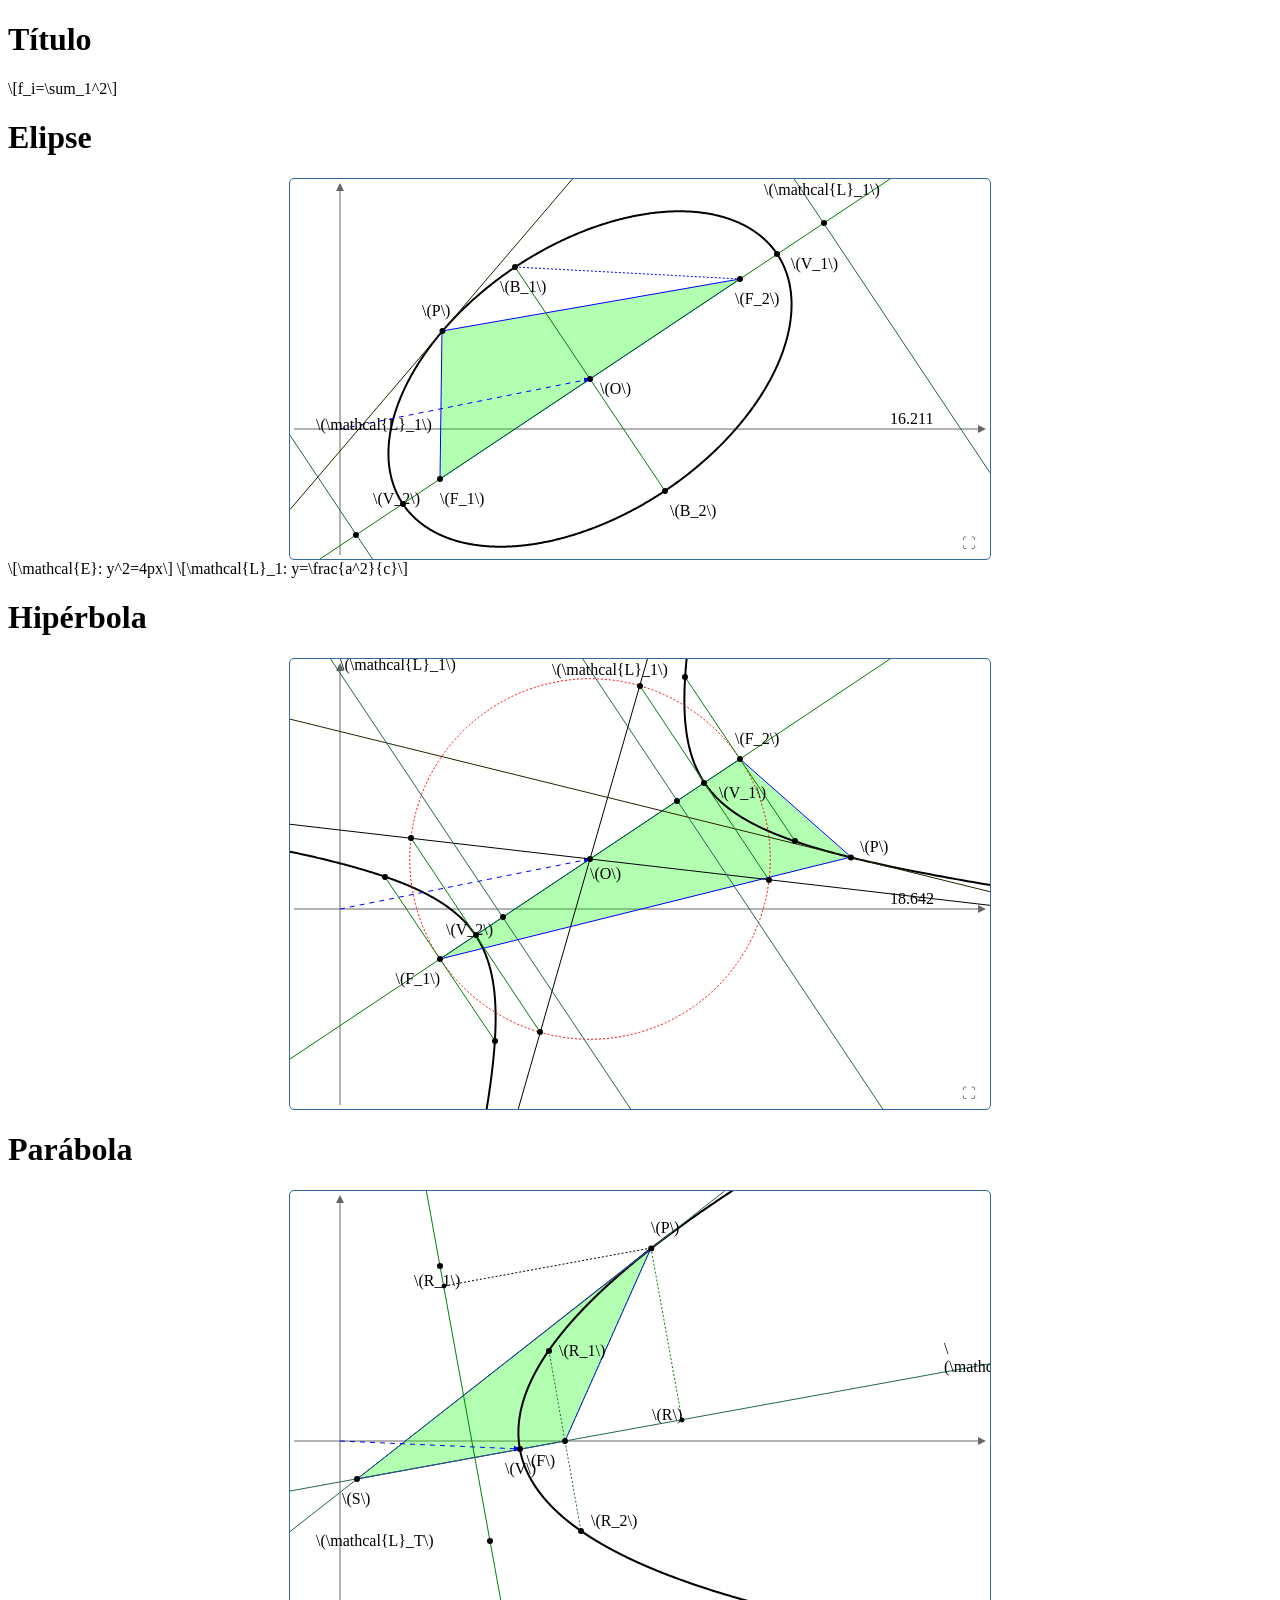
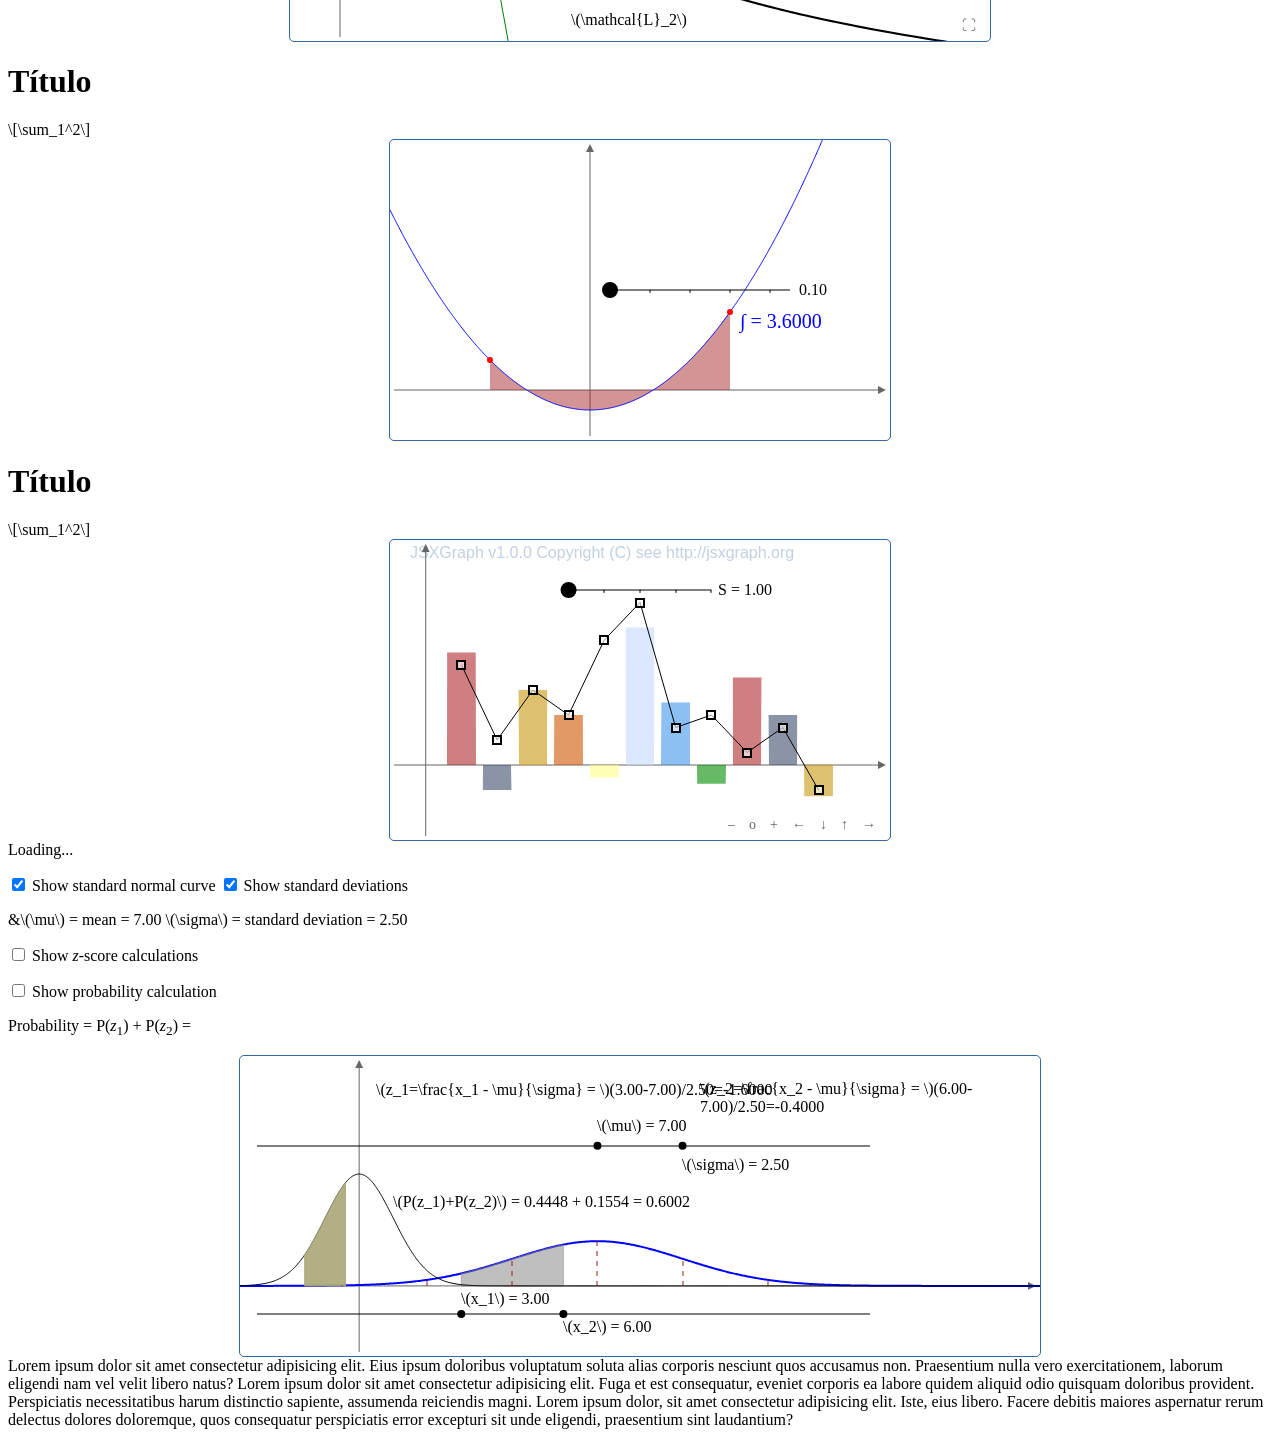
==== commit b3bf2b37: "w" ====
--- a/index.html
+++ b/index.html
@@ -179,8 +179,8 @@
   var s1 = board.create('intersection', [cc1, perp3, 0], { name: "", label:{offset:[-15, -20]} });
   var s2 = board.create('intersection', [cc1, perp3, 1], { name: "", label:{offset:[5, -20]} });
 
-  var asintota1 = board.create('line', [s2, r1],{strokeColor:'green',strokewidth:1,dash:1});  
-  var asintota1 = board.create('line', [s1, r2],{strokeColor:'green',strokewidth:1,dash:1});
+  var asintota1 = board.create('line', [s2, r1],{strokeColor:'black',strokewidth:1});  
+  var asintota1 = board.create('line', [s1, r2],{strokeColor:'black',strokewidth:1});
 
 
   var segmento1 = board.create('segment', [s1, s2],{strokeColor:'green',strokewidth:1});
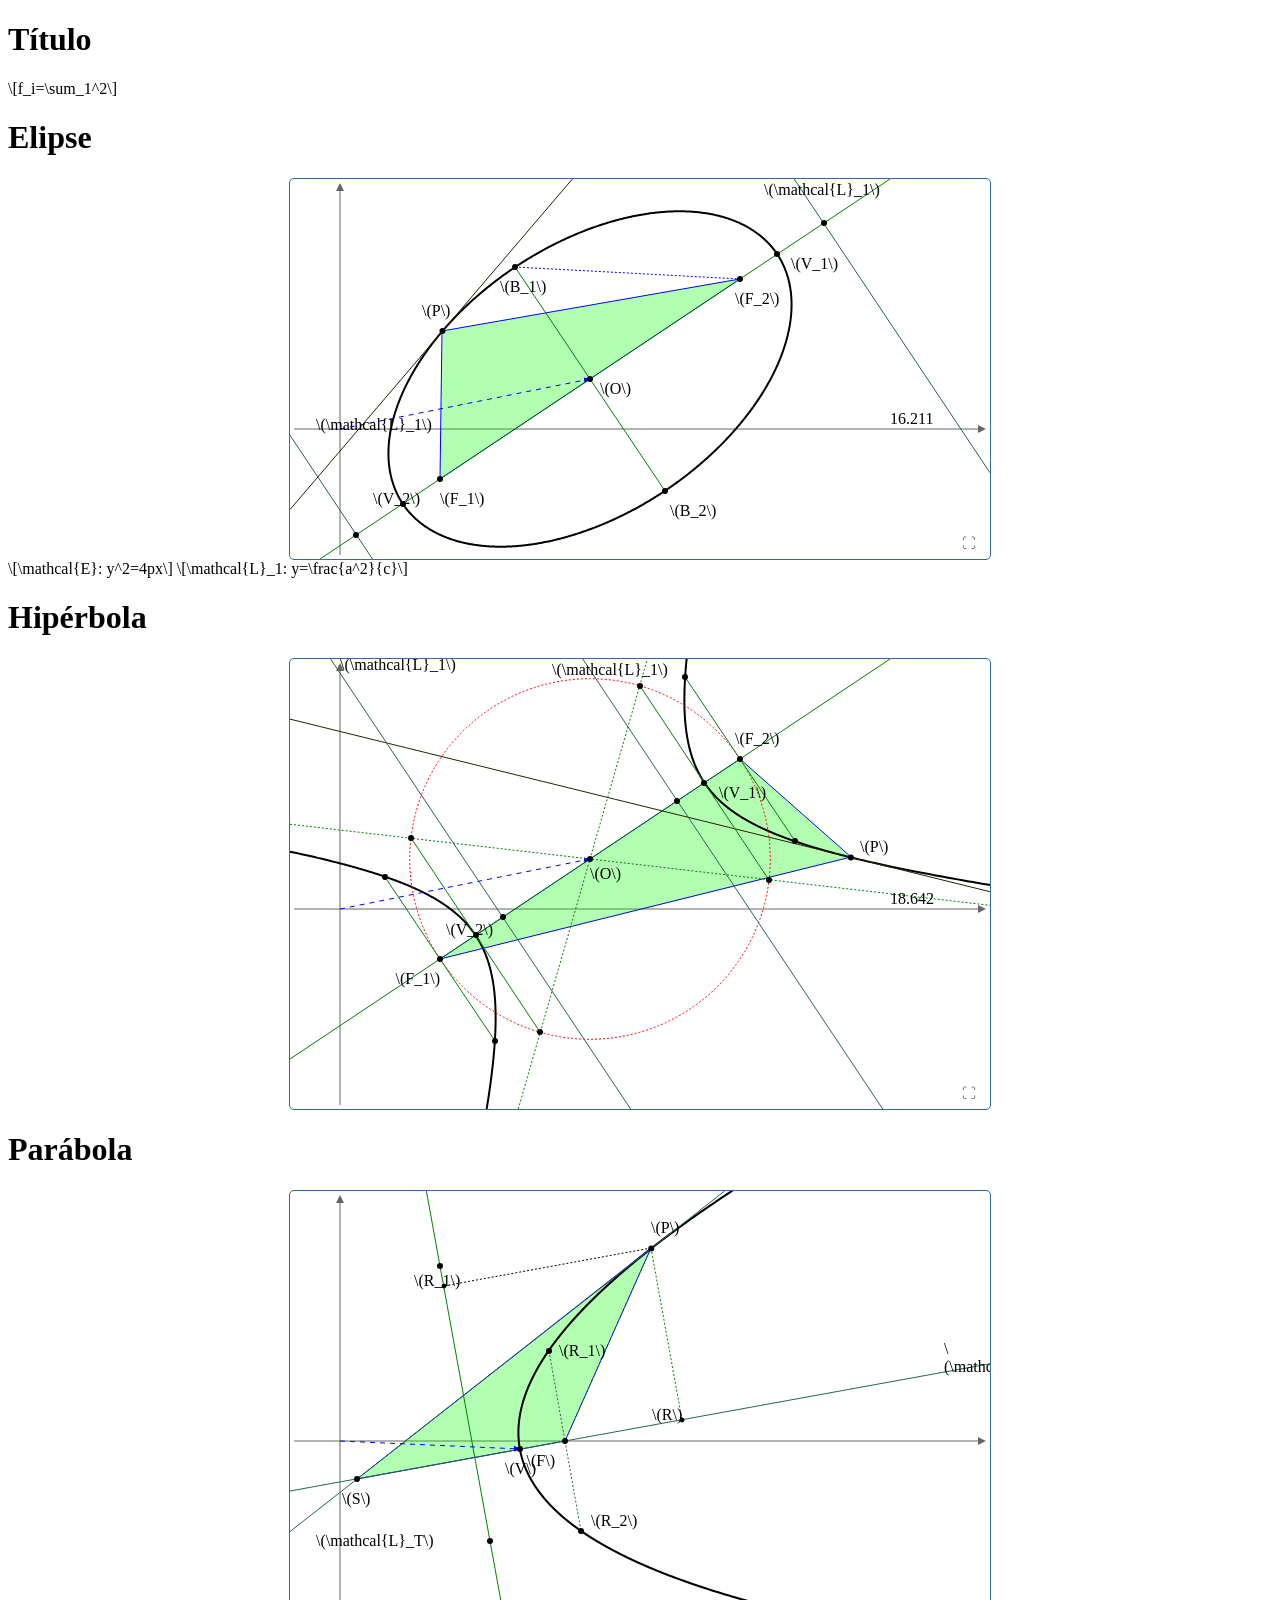
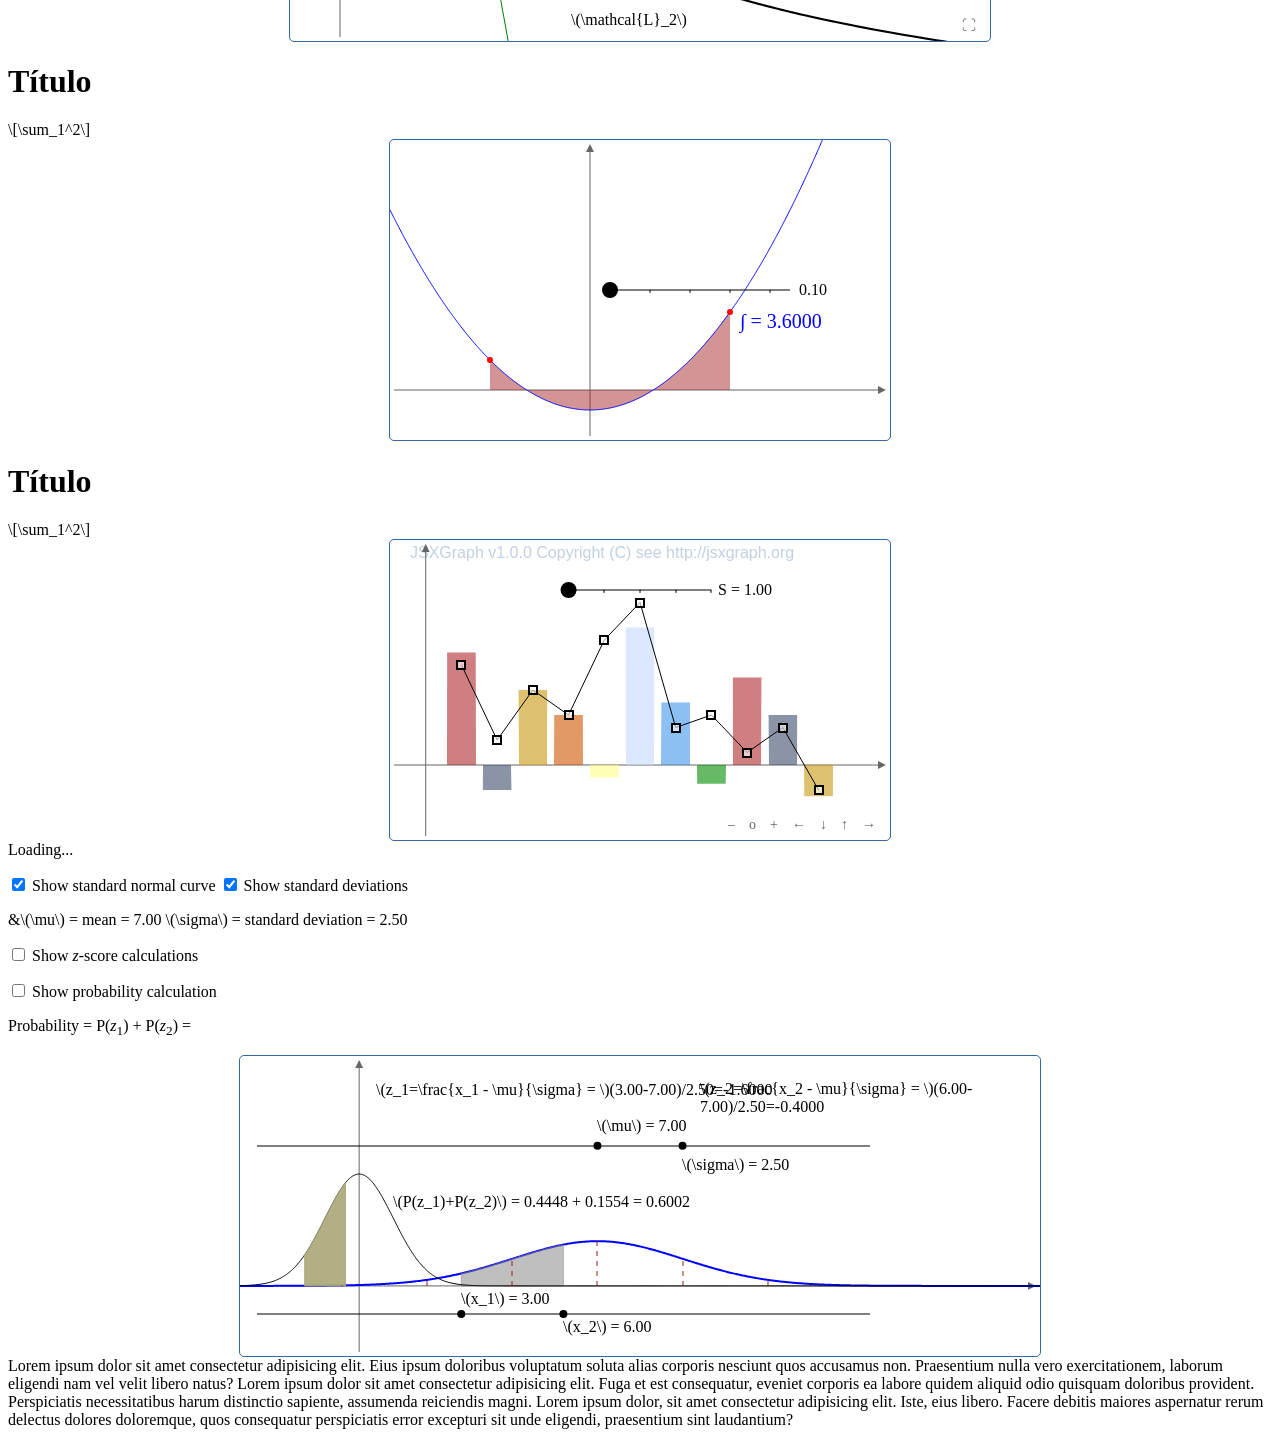
==== commit bf648412: "w" ====
--- a/index.html
+++ b/index.html
@@ -80,34 +80,34 @@
       f1 = board.create("point", [2,-1], { name: "\\(F_1\\)" , fillColor:'#306754',label:{autoPosition: true, offset:[0, -20]}});
       f2 = board.create("point", [8,3], { name: "\\(F_2\\)" , label:{autoPosition: true, offset:[-5, -20]}});
       var l1 = board.create('line', [f1, f2],{strokeColor:'green',strokewidth:1});
-      var mp1 = board.create('midpoint', [f1, f2], { name: "\\(O\\)", label:{autoPosition: true, offset:[10,-10]}});
-      var vec = board.create('arrow', [[0,0], mp1],{straightFirst:true, straightLast:true, strokeWidth:1, dash:2});
-      var perp1 = board.create('perpendicular', [l1, mp1] ,{strokeColor:'red',strokewidth:0});
+      var mp1ww = board.create('midpoint', [f1, f2], { name: "\\(O\\)", label:{autoPosition: true, offset:[10,-10]}});
+      var vec = board.create('arrow', [[0,0], mp1ww],{straightFirst:true, straightLast:true, strokeWidth:1, dash:2});
+      var perp1 = board.create('perpendicular', [l1, mp1ww] ,{highlight:false,strokeColor:'red',strokewidth:0});
 
 
       ew=board.create("ellipse", [f1, f2, 9],{strokeColor:'#000000',strokewidth:2});
 
       
        
-      var b1 = board.create('intersection', [ew, perp1, 0], { name: "\\(B_1\\)", label:{offset:[-15, -20]} });
-      var b2 = board.create('intersection', [ew, perp1, 1], { name: "\\(B_2\\)", label:{offset:[5, -20]} });
-
-      var c1 = board.create('intersection', [ew, l1, 0], { name: "\\(V_1\\)", label:{offset:[15, -10]} });
+      var b1w = board.create('intersection', [ew, perp1, 0], { name: "\\(B_1\\)", label:{offset:[-15, -20]} });
+      var b2w = board.create('intersection', [ew, perp1, 1], { name: "\\(B_2\\)", label:{offset:[5, -20]} });
+
+      var c1w = board.create('intersection', [ew, l1, 0], { name: "\\(V_1\\)", label:{offset:[15, -10]} });
       var c2 = board.create('intersection', [ew, l1, 1], { name: "\\(V_2\\)", label:{offset:[-30, 5]} });
 
 
 
-      var s1 = board.create('segment', [b1, b2],{strokeColor:'green',strokewidth:1});
-      var s1 = board.create('segment', [b1, f2],{straightFirst:true, straightLast:true, strokeWidth:1, dash:1});
+      var s1 = board.create('segment', [b1w, b2w],{strokeColor:'green',strokewidth:1});
+      var s1 = board.create('segment', [b1w, f2],{straightFirst:true, straightLast:true, strokeWidth:1, dash:1});
       
       
 
       ewg = board.create("glider", [2, 2, ew], { name: "\\(P\\)", label:{position: "rt", offset:[-20, 20]} });
 
-      c3 = board.create('circle', [mp1, function() { return mp1.Dist(c1)*mp1.Dist(c1)/mp1.Dist(f1); }],{strokeColor:'red',strokewidth:0});
-
-      var d1 = board.create('intersection', [c3, l1, 0], { name: ""});
-      var d2 = board.create('intersection', [c3, l1, 1], { name: ""});
+      c3w = board.create('circle', [mp1ww, function() { return mp1ww.Dist(c1w)*mp1ww.Dist(c1w)/mp1ww.Dist(f1); }],{highlight:false,strokeColor:'red',strokewidth:0});
+
+      var d1 = board.create('intersection', [c3w, l1, 0], { name: ""});
+      var d2 = board.create('intersection', [c3w, l1, 1], { name: ""});
 
       var perp2 = board.create('perpendicular', [l1, d1],{strokeColor:'#256552',strokewidth:1,name:'\\(\\mathcal{L}_1\\)', withLabel: true, label:{offset:[-30, 5],position:"lft"}});
       var perp3 = board.create('perpendicular', [l1, d2],{strokeColor:'#256552',strokewidth:1,name:'\\(\\mathcal{L}_1\\)', withLabel: true, label:{offset:[10, 10],position:"lft"}});
@@ -146,13 +146,13 @@
   });
 
     
-  f1 = board.create("point", [2,-1], { name: "\\(F_1\\)" , fillColor:'#306754',label:{autoPosition: true, offset:[0, -20]}});
-  f2 = board.create("point", [8,3], { name: "\\(F_2\\)" , label:{autoPosition: true, offset:[-5, 20]}});
+  var f1 = board.create("point", [2,-1], { name: "\\(F_1\\)" , fillColor:'#306754',label:{autoPosition: true, offset:[0, -20]}});
+ var f2 = board.create("point", [8,3], { name: "\\(F_2\\)" , label:{autoPosition: true, offset:[-5, 20]}});
 
   var l1 = board.create('line', [f1, f2],{strokeColor:'green',strokewidth:1});
   var mp1 = board.create('midpoint', [f1, f2], { name: "\\(O\\)", label:{autoPosition: true, offset:[0,-15]}});
   var vec = board.create('arrow', [[0,0], mp1],{straightFirst:true, straightLast:true, strokeWidth:1, dash:2});
-  var perp1 = board.create('perpendicular', [l1, mp1] ,{strokeColor:'red',strokewidth:0});
+  var perp1 = board.create('perpendicular', [l1, mp1] ,{highlight:false,strokeColor:'red',strokewidth:0});
 
 
   ew=board.create("hyperbola", [f1, f2, 5.5],{strokeColor:'#000000',strokewidth:2});
@@ -162,16 +162,16 @@
    
 
 
-  cc1 = board.create('circle', [mp1, f1],{strokeColor:'red',strokewidth:1,dash:1});
+ var cc1 = board.create('circle', [mp1, f1],{strokeColor:'red',strokewidth:1,dash:1});
 //
-  var b1 = board.create('intersection', [ew, perp1, 0], { name: "\\(B_1\\)", label:{offset:[-15, -20]} });
-  var b2 = board.create('intersection', [ew, perp1, 1], { name: "\\(B_2\\)", label:{offset:[5, -20]} });
+  var b1r = board.create('intersection', [ew, perp1, 0], { name: "\\(B_1\\)", label:{offset:[-15, -20]} });
+  var b2r = board.create('intersection', [ew, perp1, 1], { name: "\\(B_2\\)", label:{offset:[5, -20]} });
 //
-  var c1 = board.create('intersection', [ew, l1, 0], { name: "\\(V_1\\)", label:{offset:[15, -10]} });
-  var c2 = board.create('intersection', [ew, l1, 1], { name: "\\(V_2\\)", label:{offset:[-30, 5]} });
-
-  var perp2 = board.create('perpendicular', [l1, c1] ,{strokeColor:'red',strokewidth:0});
-  var perp3 = board.create('perpendicular', [l1, c2] ,{strokeColor:'red',strokewidth:0});
+  var c1r = board.create('intersection', [ew, l1, 0], { name: "\\(V_1\\)", label:{offset:[15, -10]} });
+  var c2r = board.create('intersection', [ew, l1, 1], { name: "\\(V_2\\)", label:{offset:[-30, 5]} });
+
+  var perp2 = board.create('perpendicular', [l1, c1r] ,{highlight:false,strokeColor:'red',strokewidth:0});
+  var perp3 = board.create('perpendicular', [l1, c2r] ,{highlight:false,strokeColor:'red',strokewidth:0});
 
   var r1 = board.create('intersection', [cc1, perp2, 0], { name: "", label:{offset:[-15, -20]} });
   var r2 = board.create('intersection', [cc1, perp2, 1], { name: "", label:{offset:[5, -20]} });
@@ -179,27 +179,27 @@
   var s1 = board.create('intersection', [cc1, perp3, 0], { name: "", label:{offset:[-15, -20]} });
   var s2 = board.create('intersection', [cc1, perp3, 1], { name: "", label:{offset:[5, -20]} });
 
-  var asintota1 = board.create('line', [s2, r1],{strokeColor:'black',strokewidth:1});  
-  var asintota1 = board.create('line', [s1, r2],{strokeColor:'black',strokewidth:1});
+  var asintota1 = board.create('line', [s2, r1],{strokeColor:'green',strokewidth:1,dash:1});  
+  var asintota1 = board.create('line', [s1, r2],{strokeColor:'green',strokewidth:1,dash:1});
 
 
   var segmento1 = board.create('segment', [s1, s2],{strokeColor:'green',strokewidth:1});
   var segmento2 = board.create('segment', [r1, r2],{strokeColor:'green',strokewidth:1});
 
   
-  var recto1 = board.create('perpendicular', [l1, f1] ,{strokeColor:'red',strokewidth:0});
-  var recto2 = board.create('perpendicular', [l1, f2] ,{strokeColor:'red',strokewidth:0});
+  var recto1 = board.create('perpendicular', [l1, f1] ,{highlight:false,strokeColor:'red',strokewidth:0});
+  var recto2 = board.create('perpendicular', [l1, f2] ,{highlight:false,strokeColor:'red',strokewidth:0});
 
 var recto_s = board.create('segment', [board.create('intersection', [ew, recto1, 0], {name: ""}), board.create('intersection', [ew, recto1, 1], {name: ""})],{strokeColor:'green',strokewidth:1});
 var recto_s = board.create('segment', [board.create('intersection', [ew, recto2, 0], {name: ""}), board.create('intersection', [ew, recto2, 1], {name: ""})],{strokeColor:'green',strokewidth:1});
 
-  var s1 = board.create('segment', [b1, b2],{strokeColor:'green',strokewidth:1});
-  var s1 = board.create('segment', [b1, f2],{straightFirst:true, straightLast:true, strokeWidth:1, dash:1});
-  
-  
-
-
-  c3 = board.create('circle', [mp1, function() { return mp1.Dist(c1)*mp1.Dist(c1)/mp1.Dist(f1); }],{strokeColor:'red',strokewidth:0});
+  var s1 = board.create('segment', [b1r, b2r],{strokeColor:'green',strokewidth:1});
+  var s1 = board.create('segment', [b1r, f2],{straightFirst:true, straightLast:true, strokeWidth:1, dash:1});
+  
+  
+
+
+var  c3 = board.create('circle', [mp1, function() { return mp1.Dist(c1r)*mp1.Dist(c1r)/mp1.Dist(f1); }],{highlight:false,strokeColor:'red',strokewidth:0});
 
   var d1 = board.create('intersection', [c3, l1, 0], { name: ""});
   var d2 = board.create('intersection', [c3, l1, 1], { name: ""});
